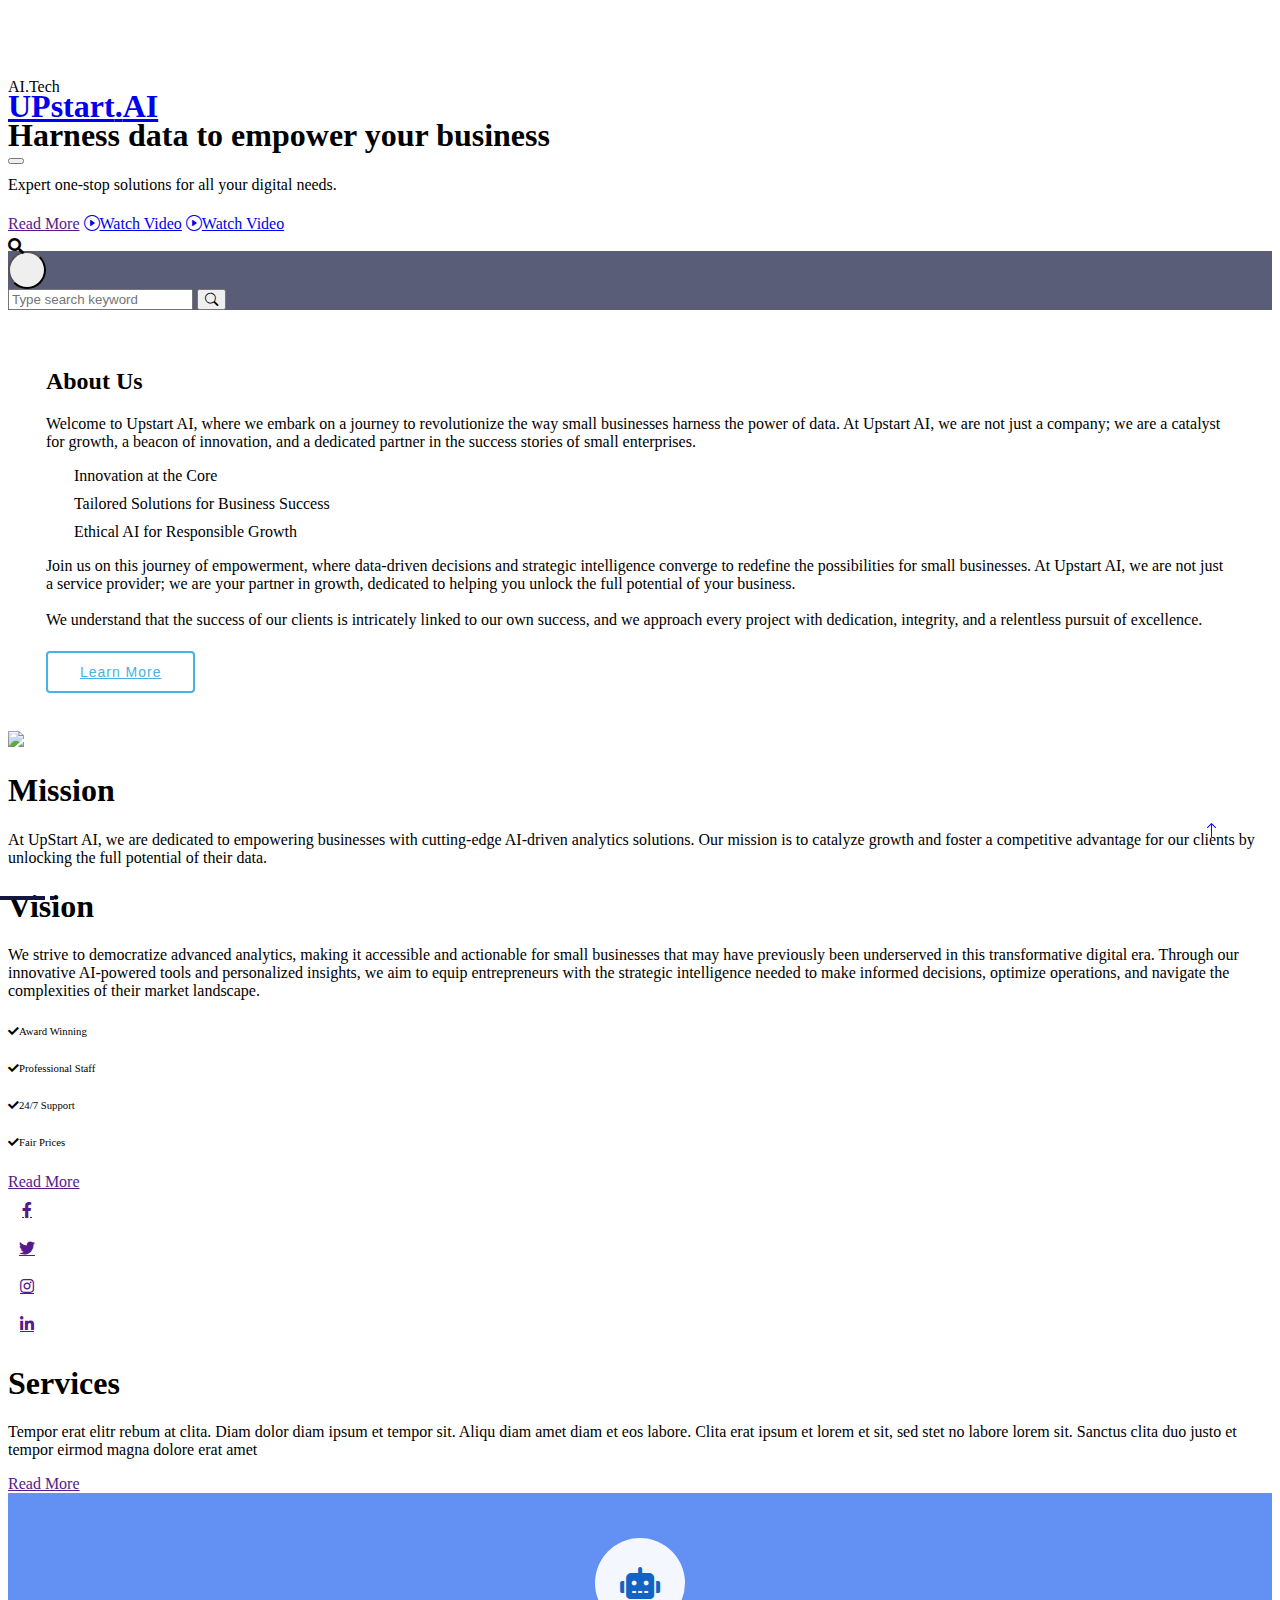
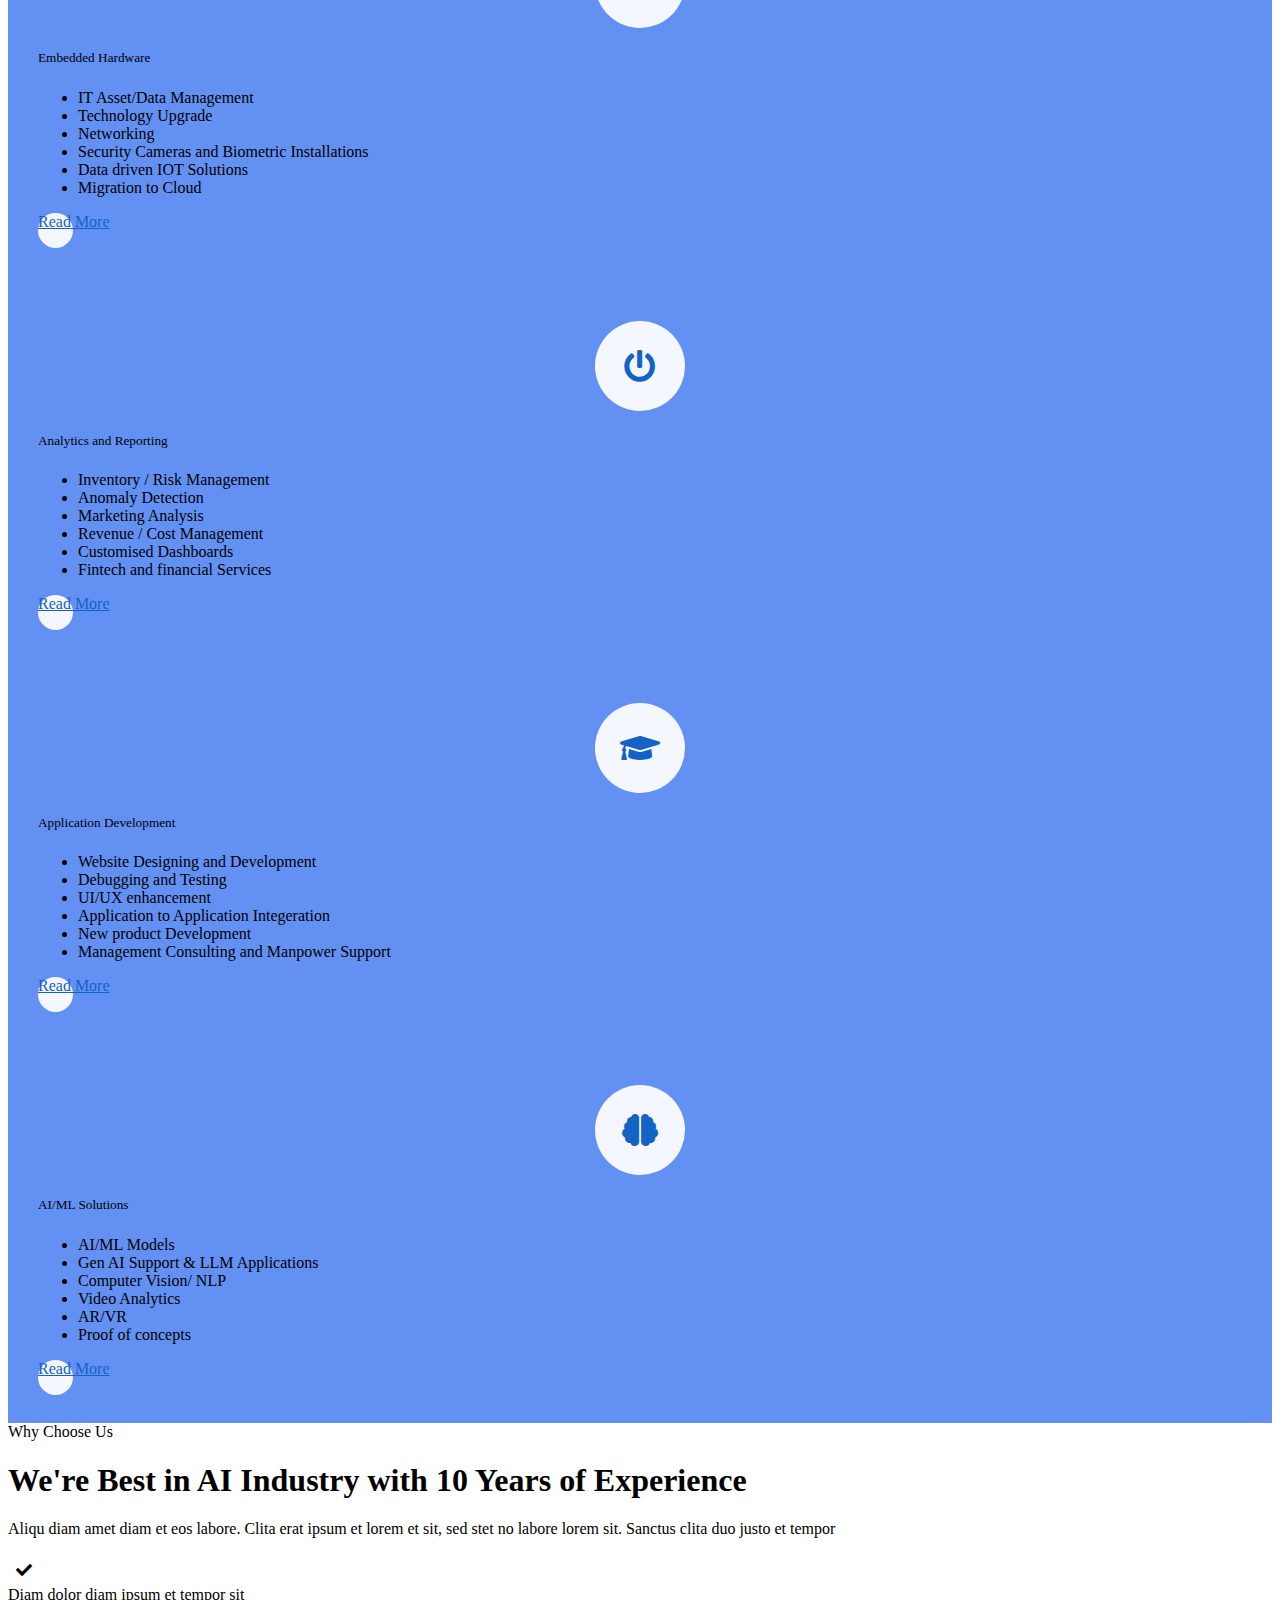
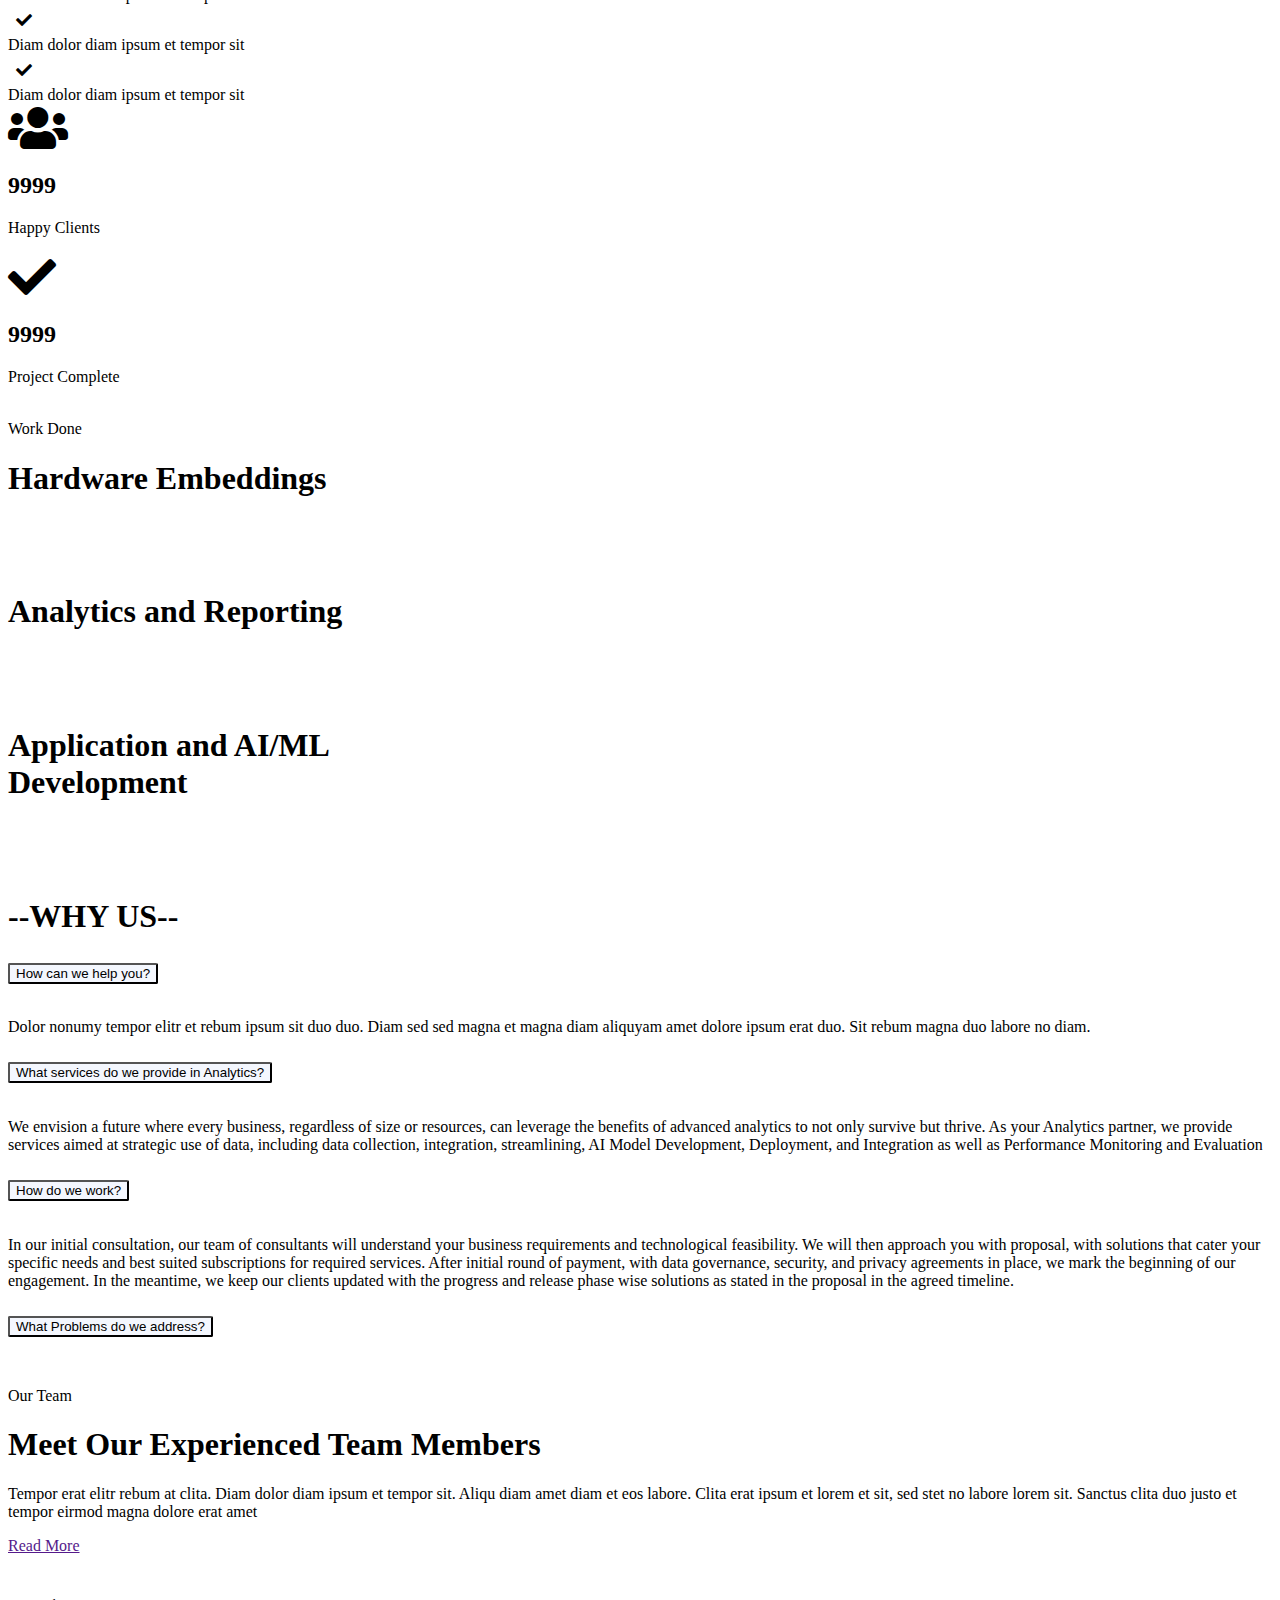
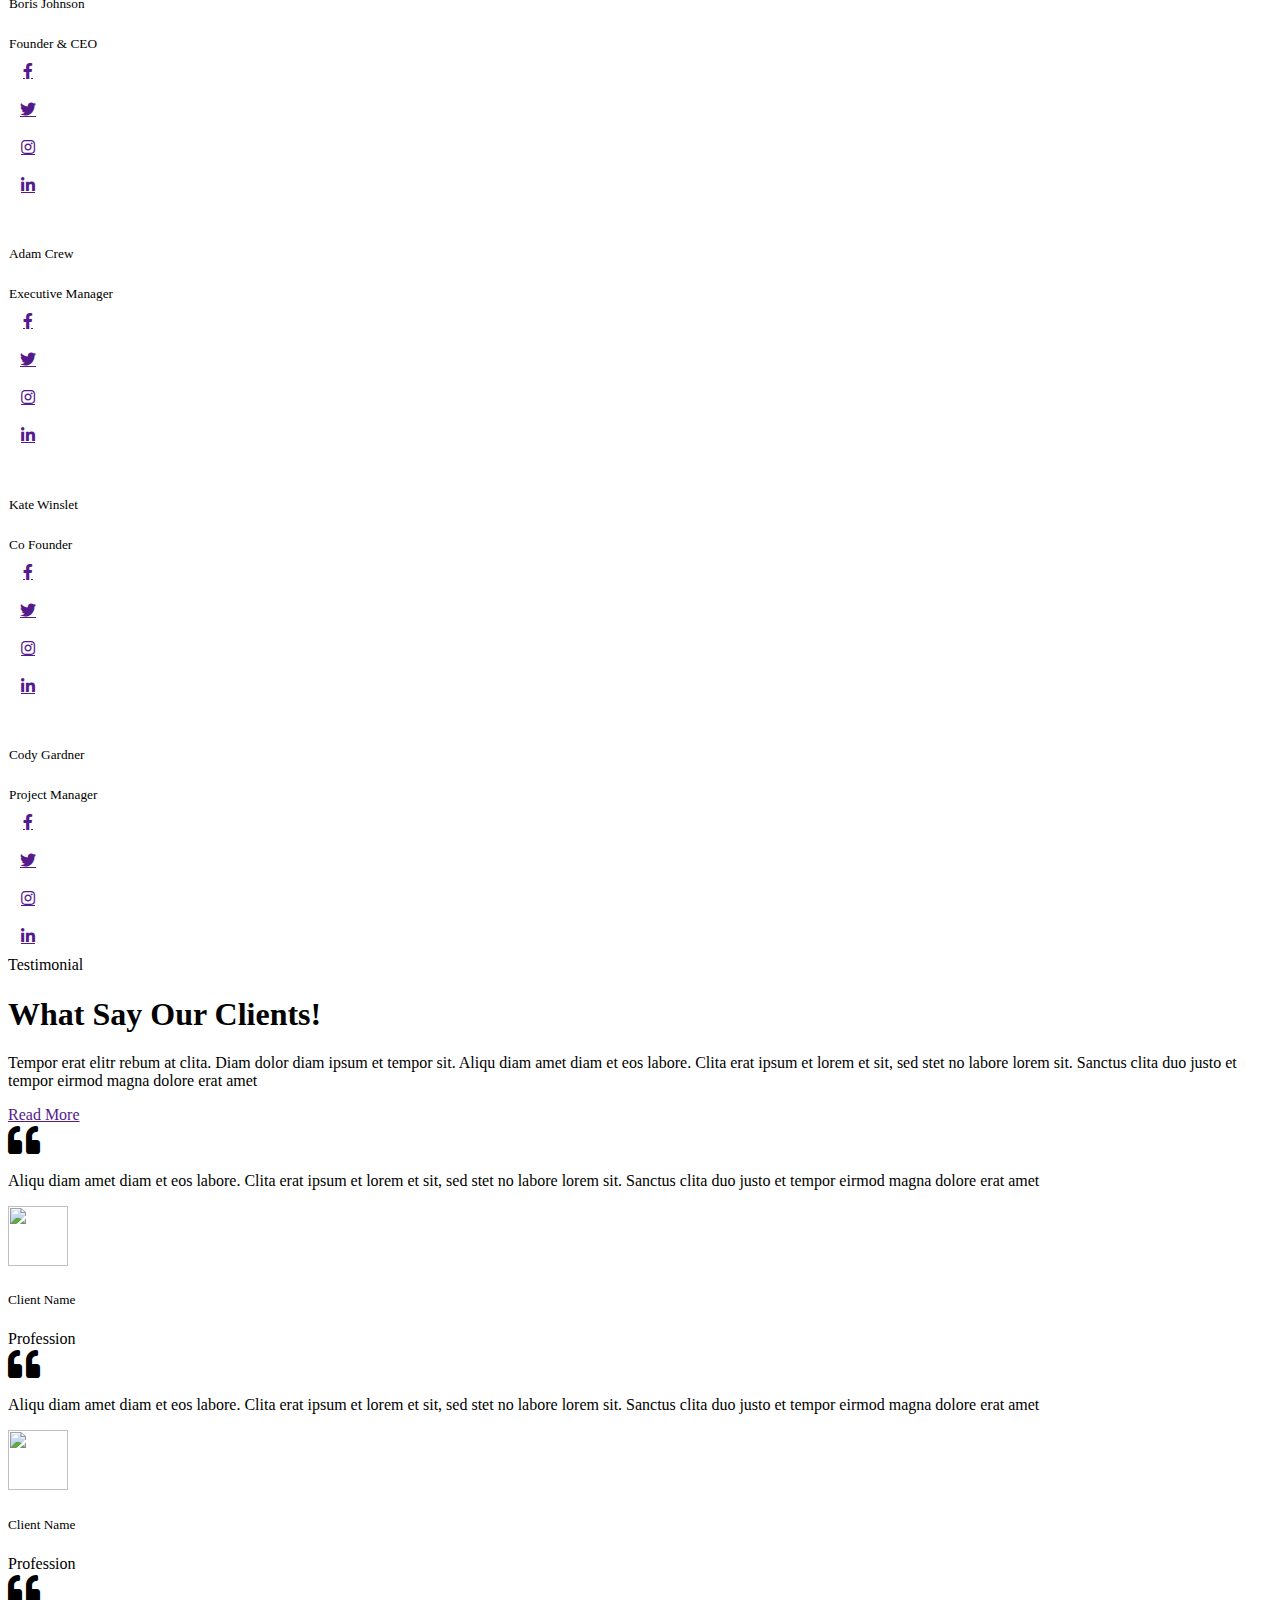
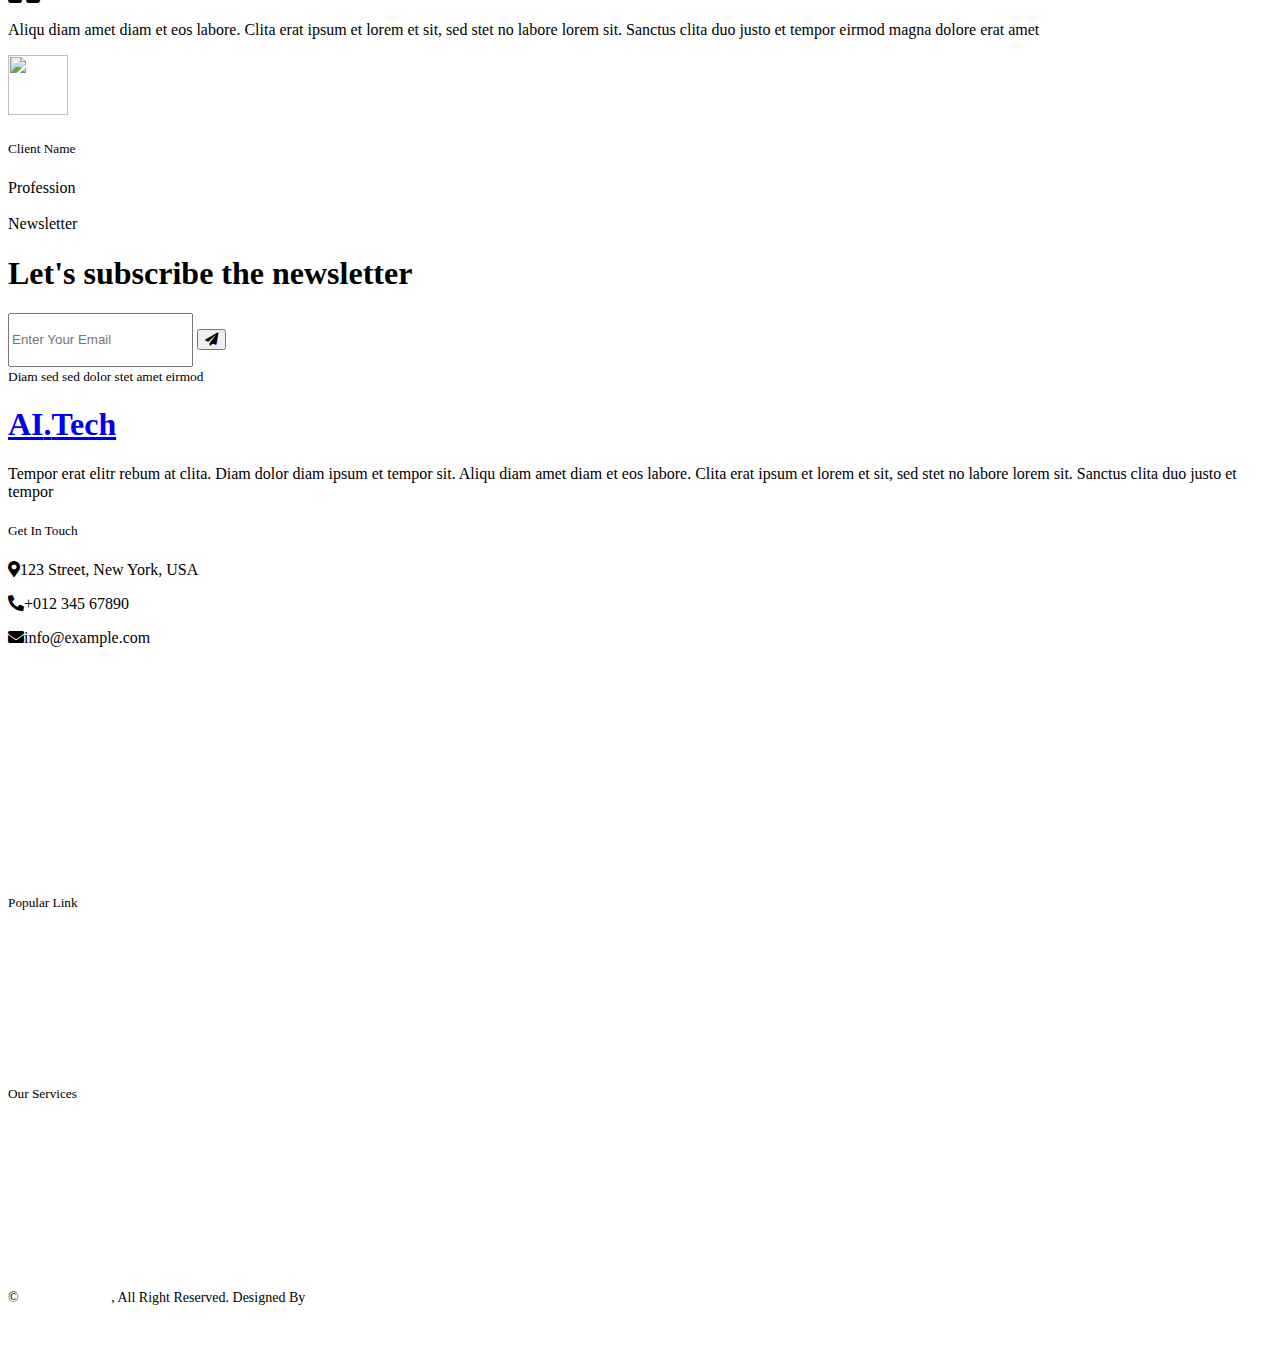
==== index.html @ a6dd32cf "Initial Commit" ====
<!DOCTYPE html>
<html lang="en">

<head>
    <meta charset="utf-8">
    <title>UPSART AI</title>
    <meta content="width=device-width, initial-scale=1.0" name="viewport">
    <meta content="" name="keywords">
    <meta content="" name="description">

    <!-- Favicon -->
    <link href="img/favicon.ico" rel="icon">

    <!-- Google Web Fonts -->
    <link rel="preconnect" href="https://fonts.googleapis.com">
    <link rel="preconnect" href="https://fonts.gstatic.com" crossorigin>
    <link href="https://fonts.googleapis.com/css2?family=Open+Sans:wght@400;600&family=Ubuntu:wght@500;700&display=swap"
        rel="stylesheet">

    <!-- Icon Font Stylesheet -->
    <link href="https://cdnjs.cloudflare.com/ajax/libs/font-awesome/5.10.0/css/all.min.css" rel="stylesheet">
    <link href="https://cdn.jsdelivr.net/npm/bootstrap-icons@1.4.1/font/bootstrap-icons.css" rel="stylesheet">

    <!-- Libraries Stylesheet -->
    <link href="lib/animate/animate.min.css" rel="stylesheet">
    <link href="lib/owlcarousel/assets/owl.carousel.min.css" rel="stylesheet">

    <!-- Customized Bootstrap Stylesheet -->
    <link href="css/bootstrap.min.css" rel="stylesheet">

    <!-- Template Stylesheet -->
    <link href="css/style.css" rel="stylesheet">
</head>

<body>
    <!-- Spinner Start -->
    <div id="spinner"
        class="show bg-white position-fixed translate-middle w-100 vh-100 top-50 start-50 d-flex align-items-center justify-content-center">
        <div class="spinner-grow text-primary" style="width: 3rem; height: 3rem;" role="status">
            <span class="sr-only">Loading...</span>
        </div>
    </div>
    <!-- Spinner End -->


    <!-- Navbar Start -->
    <div class="container-fluid sticky-top">
        <div class="container">
            <nav class="navbar navbar-expand-lg navbar-dark p-0">
                <a href="index.html" class="navbar-brand">
                    <h1 class="text-white">UPstart<span class="text-dark">.</span>AI</h1>
                </a>
                <button type="button" class="navbar-toggler ms-auto me-0" data-bs-toggle="collapse"
                    data-bs-target="#navbarCollapse">
                    <span class="navbar-toggler-icon"></span>
                </button>
                <div class="collapse navbar-collapse" id="navbarCollapse">
                    <div class="navbar-nav ms-auto">
                        <a href="index.html" class="nav-item nav-link active">Home</a>
                        <a href="about.html" class="nav-item nav-link">About</a>
                        <a href="service.html" class="nav-item nav-link">Services</a>
                        <a href="project.html" class="nav-item nav-link">Projects</a>
                        <div class="nav-item dropdown">
                            <a href="#" class="nav-link dropdown-toggle" data-bs-toggle="dropdown">Pages</a>
                            <div class="dropdown-menu bg-light mt-2">
                                <a href="feature.html" class="dropdown-item">Features</a>
                                <a href="team.html" class="dropdown-item">Our Team</a>
                                <a href="faq.html" class="dropdown-item">FAQs</a>
                                <a href="testimonial.html" class="dropdown-item">Testimonial</a>
                                <a href="404.html" class="dropdown-item">404 Page</a>
                            </div>
                        </div>
                        <a href="contact.html" class="nav-item nav-link">Contact</a>
                    </div>
                    <butaton type="button" class="btn text-white p-0 d-none d-lg-block" data-bs-toggle="modal"
                        data-bs-target="#searchModal"><i class="fa fa-search"></i></butaton>
                </div>
            </nav>
        </div>
    </div>
    <!-- Navbar End -->


    <!-- Hero Start -->
    <div class="container-fluid pt-5 bg-primary hero-header mb-5">
        <div class="container pt-5">
            <div class="row g-5 pt-5">
                <div class="col-lg-6 align-self-center text-center text-lg-start mb-lg-5">
                    <div class="btn btn-sm border rounded-pill text-white px-3 mb-3 animated slideInRight">AI.Tech</div>
                    <h1 class="display-4 text-white mb-4 animated slideInRight">Harness data to empower your business</h1>
                    <h4 class="text-white mb-4 animated slideInRight">Expert one-stop solutions for all your digital needs.</h4>
                    <a href="" class="btn btn-light py-sm-3 px-sm-5 rounded-pill me-3 animated slideInRight">Read More</a>
                    <a href="https://www.youtube.com/watch?v=62nlbewRJZ0&ab_channel=ezze" class="glightbox btn-watch-video"><i class="bi bi-play-circle"></i><span>Watch Video</span></a>
                    <a href="https://www.youtube.com/watch?v=62nlbewRJZ0&ab_channel=ezze" class="btn btn-outline-light py-sm-3 px-sm-5 rounded-pill animated slideInRight"><i class="bi bi-play-circle"></i><span>Watch Video</span></a>
                </div>
                <div class="col-lg-6 align-self-end text-center text-lg-end">
                    <img class="img-fluid" src="img/hero-img.png" alt="">
                </div>
            </div>
        </div>
    </div>
    <!-- Hero End -->


    <!-- Full Screen Search Start -->
    <div class="modal fade" id="searchModal" tabindex="-1">
        <div class="modal-dialog modal-fullscreen">
            <div class="modal-content" style="background: rgba(20, 24, 62, 0.7);">
                <div class="modal-header border-0">
                    <button type="button" class="btn btn-square bg-white btn-close" data-bs-dismiss="modal"
                        aria-label="Close"></button>
                </div>
                <div class="modal-body d-flex align-items-center justify-content-center">
                    <div class="input-group" style="max-width: 600px;">
                        <input type="text" class="form-control bg-transparent border-light p-3"
                            placeholder="Type search keyword">
                        <button class="btn btn-light px-4"><i class="bi bi-search"></i></button>
                    </div>
                </div>
            </div>
        </div>
    </div>
    <!-- Full Screen Search End -->

    <!--About copied from upstart-->
    <section id="about" class="about">
        <div class="container" data-aos="fade-up">
  
          <div class="section-title">
            <h2>About Us</h2>
          </div>
  
          <div class="row content">
            <div class="col-lg-6">
              <p>
                Welcome to Upstart AI, where we embark on a journey to revolutionize the way small businesses harness the power of data.
                At Upstart AI, we are not just a company; we are a catalyst for growth, a beacon of innovation, and a dedicated partner in the success stories of small enterprises.
              <br>
            </p>
              <ul>
                <li><i class="ri-check-double-line"></i> Innovation at the Core</li>
                <li><i class="ri-check-double-line"></i> Tailored Solutions for Business Success</li>
                <li><i class="ri-check-double-line"></i> Ethical AI for Responsible Growth</li>
              </ul>
            </div>
            <div class="col-lg-6 pt-4 pt-lg-0">
              <p>
                Join us on this journey of empowerment, where data-driven decisions and strategic intelligence converge to redefine the possibilities for small businesses. 
                At Upstart AI, we are not just a service provider; we are your partner in growth, dedicated to helping you unlock the full potential of your business.
              <br><br>
              We understand that the success of our clients is intricately linked to our own success, and we approach every project with dedication, integrity, and a relentless pursuit of excellence.
              </p>
              <a href="#" class="btn-learn-more">Learn More</a>
            </div>
          </div>
  
        </div>
      </section><!-- End About Us Section -->


    <!--About-->
    <div class="container-fluid py-5">
        <div class="container">
            <div class="row g-5 align-items-center">
                <div class="col-lg-6 wow fadeIn" data-wow-delay="0.1s">
                    <div class="about-img">
                        <img class="img-fluid" src="img/about-img.jpg">
                    </div>
                </div>
                <div class="col-lg-6 wow fadeIn" data-wow-delay="0.5s">
                    <h1 class="mb-4">Mission</h1>
                    <p class="mb-4">At UpStart AI, we are dedicated to empowering businesses with cutting-edge AI-driven analytics
                        solutions. Our mission is to catalyze growth and foster a competitive advantage for our clients by
                        unlocking the full potential of their data.
                        </p>
                        <h1 class="mb-4">Vision</h1>
                        <p class="mb-4">We strive to democratize advanced analytics, making it accessible and actionable for small businesses 
                            that may have previously been underserved in this transformative digital era. Through our innovative AI-powered tools and personalized insights,
                             we aim to equip entrepreneurs with the strategic intelligence needed to make informed decisions, optimize operations, and navigate the complexities of their market landscape.
                            </p>
                    <div class="row g-3">
                        <div class="col-sm-6">
                            <h6 class="mb-3"><i class="fa fa-check text-primary me-2"></i>Award Winning</h6>
                            <h6 class="mb-0"><i class="fa fa-check text-primary me-2"></i>Professional Staff</h6>
                        </div>
                        <div class="col-sm-6">
                            <h6 class="mb-3"><i class="fa fa-check text-primary me-2"></i>24/7 Support</h6>
                            <h6 class="mb-0"><i class="fa fa-check text-primary me-2"></i>Fair Prices</h6>
                        </div>
                    </div>
                    <div class="d-flex align-items-center mt-4">
                        <a class="btn btn-primary rounded-pill px-4 me-3" href="">Read More</a>
                        <a class="btn btn-outline-primary btn-square me-3" href=""><i class="fab fa-facebook-f"></i></a>
                        <a class="btn btn-outline-primary btn-square me-3" href=""><i class="fab fa-twitter"></i></a>
                        <a class="btn btn-outline-primary btn-square me-3" href=""><i class="fab fa-instagram"></i></a>
                        <a class="btn btn-outline-primary btn-square" href=""><i class="fab fa-linkedin-in"></i></a>
                    </div>
                </div>
            </div>
        </div>
    </div>


    <!-- Service Start -->
    <div class="container-fluid bg-light mt-5 py-5">
        <div class="container py-5">
            <div class="row g-5 align-items-center">
                <div class="col-lg-5 wow fadeIn" data-wow-delay="0.1s">
                    <h1 class="mb-4">Services</h1>
                    <p class="mb-4">Tempor erat elitr rebum at clita. Diam dolor diam ipsum et tempor sit. Aliqu diam
                        amet diam et eos labore. Clita erat ipsum et lorem et sit, sed stet no labore lorem sit. Sanctus
                        clita duo justo et tempor eirmod magna dolore erat amet</p>
                    <a class="btn btn-primary rounded-pill px-4" href="">Read More</a>
                </div>
                <div class="col-lg-7">
                    <div class="row g-4">
                        <div class="col-md-6">
                            <div class="row g-4">
                                <div class="col-12 wow fadeIn" data-wow-delay="0.1s">
                                    <div class="service-item d-flex flex-column justify-content-center text-center rounded">
                                        <div class="service-icon btn-square">
                                            <i class="fa fa-robot fa-2x"></i>
                                        </div>
                                        <h5 class="mb-3">Embedded Hardware</h5>
                                        <ul class="ri-check-double-line">
                                            <li> IT Asset/Data Management</li>
                                            <li> Technology Upgrade</li>
                                            <li> Networking</li>
                                            <li> Security Cameras and Biometric Installations</li>
                                            <li> Data driven IOT Solutions</li>
                                            <li> Migration to Cloud </li>
                                          </ul>
                                        <a class="btn px-3 mt-auto mx-auto" href="">Read More</a>
                                    </div>
                                </div>
                                <div class="col-12 wow fadeIn" data-wow-delay="0.5s">
                                    <div class="service-item d-flex flex-column justify-content-center text-center rounded">
                                        <div class="service-icon btn-square">
                                            <i class="fa fa-power-off fa-2x"></i>
                                        </div>
                                        <h5 class="mb-3">Analytics and Reporting</h5>
                                        <ul class="ri-check-double-line">
                                            <li> Inventory / Risk Management</li>
                                            <li> Anomaly Detection</li>
                                            <li> Marketing Analysis</li>
                                            <li> Revenue / Cost Management</li>
                                            <li> Customised Dashboards</li>
                                            <li> Fintech and financial Services </li>
                                          </ul>
                                        <a class="btn px-3 mt-auto mx-auto" href="">Read More</a>
                                    </div>
                                </div>
                            </div>
                        </div>
                        <div class="col-md-6 pt-md-4">
                            <div class="row g-4">
                                <div class="col-12 wow fadeIn" data-wow-delay="0.3s">
                                    <div class="service-item d-flex flex-column justify-content-center text-center rounded">
                                        <div class="service-icon btn-square">
                                            <i class="fa fa-graduation-cap fa-2x"></i>
                                        </div>
                                        <h5 class="mb-3">Application Development</h5>
                                        <ul class="ri-check-double-line">
                                            <li> Website Designing and Development </li>
                                            <li> Debugging and Testing</li>
                                            <li> UI/UX enhancement</li>
                                            <li> Application to Application Integeration</li>
                                            <li> New product Development </li>
                                            <li> Management Consulting and Manpower Support  </li>
                                          </ul>
                                        <a class="btn px-3 mt-auto mx-auto" href="">Read More</a>
                                    </div>
                                </div>
                                <div class="col-12 wow fadeIn" data-wow-delay="0.7s">
                                    <div class="service-item d-flex flex-column justify-content-center text-center rounded">
                                        <div class="service-icon btn-square">
                                            <i class="fa fa-brain fa-2x"></i>
                                        </div>
                                        <h5 class="mb-3">AI/ML Solutions</h5>
                                        <ul class="ri-check-double-line">
                                            <li> AI/ML Models </li>
                                            <li> Gen AI Support & LLM Applications</li>
                                            <li> Computer Vision/ NLP </li>
                                            <li> Video Analytics</li>
                                            <li> AR/VR </li>
                                            <li> Proof of concepts</li>
                                          </ul>
                                        <a class="btn px-3 mt-auto mx-auto" href="">Read More</a>
                                    </div>
                                </div>
                            </div>
                        </div>
                    </div>
                </div>
            </div>
        </div>
    </div>
    <!-- Service End -->


    <!-- Feature Start -->
    <div class="container-fluid bg-primary feature pt-5">
        <div class="container pt-5">
            <div class="row g-5">
                <div class="col-lg-6 align-self-center mb-md-5 pb-md-5 wow fadeIn" data-wow-delay="0.3s">
                    <div class="btn btn-sm border rounded-pill text-white px-3 mb-3">Why Choose Us</div>
                    <h1 class="text-white mb-4">We're Best in AI Industry with 10 Years of Experience</h1>
                    <p class="text-light mb-4">Aliqu diam amet diam et eos labore. Clita erat ipsum et lorem et sit, sed
                        stet no labore lorem sit. Sanctus clita duo justo et tempor</p>
                    <div class="d-flex align-items-center text-white mb-3">
                        <div class="btn-sm-square bg-white text-primary rounded-circle me-3">
                            <i class="fa fa-check"></i>
                        </div>
                        <span>Diam dolor diam ipsum et tempor sit</span>
                    </div>
                    <div class="d-flex align-items-center text-white mb-3">
                        <div class="btn-sm-square bg-white text-primary rounded-circle me-3">
                            <i class="fa fa-check"></i>
                        </div>
                        <span>Diam dolor diam ipsum et tempor sit</span>
                    </div>
                    <div class="d-flex align-items-center text-white mb-3">
                        <div class="btn-sm-square bg-white text-primary rounded-circle me-3">
                            <i class="fa fa-check"></i>
                        </div>
                        <span>Diam dolor diam ipsum et tempor sit</span>
                    </div>
                    <div class="row g-4 pt-3">
                        <div class="col-sm-6">
                            <div class="d-flex rounded p-3" style="background: rgba(256, 256, 256, 0.1);">
                                <i class="fa fa-users fa-3x text-white"></i>
                                <div class="ms-3">
                                    <h2 class="text-white mb-0" data-toggle="counter-up">9999</h2>
                                    <p class="text-white mb-0">Happy Clients</p>
                                </div>
                            </div>
                        </div>
                        <div class="col-sm-6">
                            <div class="d-flex rounded p-3" style="background: rgba(256, 256, 256, 0.1);">
                                <i class="fa fa-check fa-3x text-white"></i>
                                <div class="ms-3">
                                    <h2 class="text-white mb-0" data-toggle="counter-up">9999</h2>
                                    <p class="text-white mb-0">Project Complete</p>
                                </div>
                            </div>
                        </div>
                    </div>
                </div>
                <div class="col-lg-6 align-self-end text-center text-md-end wow fadeIn" data-wow-delay="0.5s">
                    <img class="img-fluid" src="img/feature.png" alt="">
                </div>
            </div>
        </div>
    </div>
    <!-- Feature End -->


    <!-- Case Start -->
    <div class="container-fluid bg-light py-5">
        <div class="container py-5">
            <div class="mx-auto text-center wow fadeIn" data-wow-delay="0.1s" style="max-width: 500px;">
                <div class="btn btn-sm border rounded-pill text-primary px-3 mb-3">Work Done </div>
                <h1 class="mb-4">Hardware Embeddings </h1>
            </div>
            <div class="row g-4">
                <div class="col-lg-4 wow fadeIn" data-wow-delay="0.3s">
                    <div class="case-item position-relative overflow-hidden rounded mb-2">
                        <img class="img-fluid" src="https://www.techcube.co.uk/wp-content/uploads/2017/09/cctv-camera.jpg" alt="">
                    </div>
                </div>
                <div class="col-lg-4 wow fadeIn" data-wow-delay="0.5s">
                    <div class="case-item position-relative overflow-hidden rounded mb-2">
                        <img class="img-fluid" src="https://rukminim2.flixcart.com/image/850/1000/kjhgzgw0-0/biometric-device/n/e/m/biometric-time-attendance-machine-with-wi-fi-tcp-ip-z200bw-wi-fi-original-imafzftsvgw4g73a.jpeg?q=90&crop=false" alt="">
                    </div>
                </div>
                <div class="col-lg-4 wow fadeIn" data-wow-delay="0.7s">
                    <div class="case-item position-relative overflow-hidden rounded mb-2">
                        <img class="img-fluid" src="https://www.shutterstock.com/image-photo/professional-cctv-technician-working-600nw-295652027.jpg" alt="">
                    </div>
                </div>
                <div class="mx-auto text-center wow fadeIn" data-wow-delay="0.1s" style="max-width: 500px;">
                <h1 class="mb-4">Analytics and Reporting</h1>
            </div>
            <div class="row g-4">
                <div class="col-lg-4 wow fadeIn" data-wow-delay="0.3s">
                    <div class="case-item position-relative overflow-hidden rounded mb-2">
                        <img class="img-fluid" src="https://www.geckoboard.com/uploads/sales-dashboard-example.png" alt="">
                    </div>
                </div>
                <div class="col-lg-4 wow fadeIn" data-wow-delay="0.5s">
                    <div class="case-item position-relative overflow-hidden rounded mb-2">
                        <img class="img-fluid" src="https://img.freepik.com/free-vector/user-panel-template-infographic-dashboard_23-2148378206.jpg" alt="">
                    </div>
                </div>
                <div class="col-lg-4 wow fadeIn" data-wow-delay="0.7s">
                    <div class="case-item position-relative overflow-hidden rounded mb-2">
                        <img class="img-fluid" src="https://media.istockphoto.com/id/1315918172/vector/dashboard-ui-ux-kit-great-design-for-any-site-purposes-business-infographic-template-vector.jpg?s=612x612&w=0&k=20&c=mjC2rjp5dM-s-AdfQWcNMUciGTRSQgeFjlbxFk9b2L4=" alt="">
                    </div>
                </div>
            <!-- ------------------------------------------------------------------------- -->
            <div class="mx-auto text-center wow fadeIn" data-wow-delay="0.1s" style="max-width: 500px;">
                <h1 class="mb-4">Application and AI/ML Development</h1>
            </div>
            <div class="row g-4">
                <div class="col-lg-4 wow fadeIn" data-wow-delay="0.3s">
                    <div class="case-item position-relative overflow-hidden rounded mb-2">
                        <img class="img-fluid" src="https://www.geckoboard.com/uploads/sales-dashboard-example.png" alt="">
                    </div>
                </div>
                <div class="col-lg-4 wow fadeIn" data-wow-delay="0.5s">
                    <div class="case-item position-relative overflow-hidden rounded mb-2">
                        <img class="img-fluid" src="https://img.freepik.com/free-vector/user-panel-template-infographic-dashboard_23-2148378206.jpg" alt="">
                    </div>
                </div>
                <div class="col-lg-4 wow fadeIn" data-wow-delay="0.7s">
                    <div class="case-item position-relative overflow-hidden rounded mb-2">
                        <img class="img-fluid" src="https://media.istockphoto.com/id/1315918172/vector/dashboard-ui-ux-kit-great-design-for-any-site-purposes-business-infographic-template-vector.jpg?s=612x612&w=0&k=20&c=mjC2rjp5dM-s-AdfQWcNMUciGTRSQgeFjlbxFk9b2L4=" alt="">
                    </div>
                </div>
            <!-- ---------------------------------------------------------------------- -->
            </div>
            </div>
            </div>
            </div>
        </div>
    </div>
    <!-- Case End -->




    <!-- FAQs Start -->
    <div class="container-fluid py-5">
        <div class="container py-5">
            <div class="mx-auto text-center wow fadeIn" data-wow-delay="0.1s" style="max-width: 500px;">
                <h1 class="mb-4">--WHY US--</h1>
                <p></p>
            </div>
            <div class="row">
                <div class="col-lg-6">
                    <div class="accordion" id="accordionFAQ1">
                        <div class="accordion-item wow fadeIn" data-wow-delay="0.1s">
                            <h2 class="accordion-header" id="headingOne">
                                <button class="accordion-button collapsed" type="button" data-bs-toggle="collapse"
                                    data-bs-target="#collapseOne" aria-expanded="false" aria-controls="collapseOne">
                                    How can we help you?
                                </button>
                            </h2>
                            <div id="collapseOne" class="accordion-collapse collapse" aria-labelledby="headingOne"
                                data-bs-parent="#accordionFAQ1">
                                <div class="accordion-body">
                                    Dolor nonumy tempor elitr et rebum ipsum sit duo duo. Diam sed sed magna et magna diam aliquyam amet dolore ipsum erat duo. Sit rebum magna duo labore no diam.
                                </div>
                            </div>
                        </div>
                        <div class="accordion-item wow fadeIn" data-wow-delay="0.2s">
                            <h2 class="accordion-header" id="headingTwo">
                                <button class="accordion-button collapsed" type="button" data-bs-toggle="collapse"
                                    data-bs-target="#collapseTwo" aria-expanded="false" aria-controls="collapseTwo">
                                    What services do we provide in Analytics?
                                </button>
                            </h2>
                            <div id="collapseTwo" class="accordion-collapse collapse" aria-labelledby="headingTwo"
                                data-bs-parent="#accordionFAQ1">
                                <div class="accordion-body">
                                    We envision a future where every business, regardless of size or resources, can leverage the benefits of advanced analytics to not only survive but thrive. As your Analytics partner, we provide services aimed at strategic use of data, including data collection, integration, streamlining, 
                                    AI Model Development, Deployment, and Integration as well as Performance Monitoring and Evaluation
                                </div>
                            </div>
                        </div>
                    </div>
                </div>
                <div class="col-lg-6">
                    <div class="accordion" id="accordionFAQ2">
                        <div class="accordion-item wow fadeIn" data-wow-delay="0.5s">
                            <h2 class="accordion-header" id="headingFive">
                                <button class="accordion-button collapsed" type="button" data-bs-toggle="collapse"
                                    data-bs-target="#collapseFive" aria-expanded="false" aria-controls="collapseFive">
                                    How do we work?
                                </button>
                            </h2>
                            <div id="collapseFive" class="accordion-collapse collapse" aria-labelledby="headingFive"
                                data-bs-parent="#accordionFAQ2">
                                <div class="accordion-body">
                                    In our initial consultation, our team of consultants will understand your business requirements and technological feasibility. We will then approach you with proposal, with solutions that cater your specific needs and best suited subscriptions for required services. After initial round of payment, with data governance, security, and privacy agreements in place, we mark the beginning of our engagement. In the meantime, we keep our clients updated with the progress and release phase wise solutions as stated in the proposal in the agreed timeline.  
                                </div>
                            </div>
                        </div>
                        
                        <div class="accordion-item wow fadeIn" data-wow-delay="0.8s">
                            <h2 class="accordion-header" id="headingEight">
                                <button class="accordion-button collapsed" type="button" data-bs-toggle="collapse"
                                    data-bs-target="#collapseEight" aria-expanded="false" aria-controls="collapseEight">
                                    What Problems do we address?
                                </button>
                            </h2>
                            <div id="collapseEight" class="accordion-collapse collapse" aria-labelledby="headingEight"
                                data-bs-parent="#accordionFAQ2">
                                <div class="accordion-body">
                                  
                                </div>
                            </div>
                        </div>
                    </div>
                </div>
            </div>
        </div>
    </div>
    <!-- FAQs Start -->


    <!-- Team Start -->
    <div class="container-fluid bg-light py-5">
        <div class="container py-5">
            <div class="row g-5 align-items-center">
                <div class="col-lg-5 wow fadeIn" data-wow-delay="0.1s">
                    <div class="btn btn-sm border rounded-pill text-primary px-3 mb-3">Our Team</div>
                    <h1 class="mb-4">Meet Our Experienced Team Members</h1>
                    <p class="mb-4">Tempor erat elitr rebum at clita. Diam dolor diam ipsum et tempor sit. Aliqu diam
                        amet diam et eos labore. Clita erat ipsum et lorem et sit, sed stet no labore lorem sit. Sanctus
                        clita duo justo et tempor eirmod magna dolore erat amet</p>
                    <a class="btn btn-primary rounded-pill px-4" href="">Read More</a>
                </div>
                <div class="col-lg-7">
                    <div class="row g-4">
                        <div class="col-md-6">
                            <div class="row g-4">
                                <div class="col-12 wow fadeIn" data-wow-delay="0.1s">
                                    <div class="team-item bg-white text-center rounded p-4 pt-0">
                                        <img class="img-fluid rounded-circle p-4" src="img/team-1.jpg" alt="">
                                        <h5 class="mb-0">Boris Johnson</h5>
                                        <small>Founder & CEO</small>
                                        <div class="d-flex justify-content-center mt-3">
                                            <a class="btn btn-square btn-primary m-1" href=""><i
                                                    class="fab fa-facebook-f"></i></a>
                                            <a class="btn btn-square btn-primary m-1" href=""><i
                                                    class="fab fa-twitter"></i></a>
                                            <a class="btn btn-square btn-primary m-1" href=""><i
                                                    class="fab fa-instagram"></i></a>
                                            <a class="btn btn-square btn-primary m-1" href=""><i
                                                    class="fab fa-linkedin-in"></i></a>
                                        </div>
                                    </div>
                                </div>
                                <div class="col-12 wow fadeIn" data-wow-delay="0.5s">
                                    <div class="team-item bg-white text-center rounded p-4 pt-0">
                                        <img class="img-fluid rounded-circle p-4" src="img/team-2.jpg" alt="">
                                        <h5 class="mb-0">Adam Crew</h5>
                                        <small>Executive Manager</small>
                                        <div class="d-flex justify-content-center mt-3">
                                            <a class="btn btn-square btn-primary m-1" href=""><i
                                                    class="fab fa-facebook-f"></i></a>
                                            <a class="btn btn-square btn-primary m-1" href=""><i
                                                    class="fab fa-twitter"></i></a>
                                            <a class="btn btn-square btn-primary m-1" href=""><i
                                                    class="fab fa-instagram"></i></a>
                                            <a class="btn btn-square btn-primary m-1" href=""><i
                                                    class="fab fa-linkedin-in"></i></a>
                                        </div>
                                    </div>
                                </div>
                            </div>
                        </div>
                        <div class="col-md-6 pt-md-4">
                            <div class="row g-4">
                                <div class="col-12 wow fadeIn" data-wow-delay="0.3s">
                                    <div class="team-item bg-white text-center rounded p-4 pt-0">
                                        <img class="img-fluid rounded-circle p-4" src="img/team-3.jpg" alt="">
                                        <h5 class="mb-0">Kate Winslet</h5>
                                        <small>Co Founder</small>
                                        <div class="d-flex justify-content-center mt-3">
                                            <a class="btn btn-square btn-primary m-1" href=""><i
                                                    class="fab fa-facebook-f"></i></a>
                                            <a class="btn btn-square btn-primary m-1" href=""><i
                                                    class="fab fa-twitter"></i></a>
                                            <a class="btn btn-square btn-primary m-1" href=""><i
                                                    class="fab fa-instagram"></i></a>
                                            <a class="btn btn-square btn-primary m-1" href=""><i
                                                    class="fab fa-linkedin-in"></i></a>
                                        </div>
                                    </div>
                                </div>
                                <div class="col-12 wow fadeIn" data-wow-delay="0.7s">
                                    <div class="team-item bg-white text-center rounded p-4 pt-0">
                                        <img class="img-fluid rounded-circle p-4" src="img/team-4.jpg" alt="">
                                        <h5 class="mb-0">Cody Gardner</h5>
                                        <small>Project Manager</small>
                                        <div class="d-flex justify-content-center mt-3">
                                            <a class="btn btn-square btn-primary m-1" href=""><i
                                                    class="fab fa-facebook-f"></i></a>
                                            <a class="btn btn-square btn-primary m-1" href=""><i
                                                    class="fab fa-twitter"></i></a>
                                            <a class="btn btn-square btn-primary m-1" href=""><i
                                                    class="fab fa-instagram"></i></a>
                                            <a class="btn btn-square btn-primary m-1" href=""><i
                                                    class="fab fa-linkedin-in"></i></a>
                                        </div>
                                    </div>
                                </div>
                            </div>
                        </div>
                    </div>
                </div>
            </div>
        </div>
    </div>
    <!-- Team End -->


    <!-- Testimonial Start -->
    <div class="container-xxl py-5">
        <div class="container py-5">
            <div class="row g-5">
                <div class="col-lg-5 wow fadeIn" data-wow-delay="0.1s">
                    <div class="btn btn-sm border rounded-pill text-primary px-3 mb-3">Testimonial</div>
                    <h1 class="mb-4">What Say Our Clients!</h1>
                    <p class="mb-4">Tempor erat elitr rebum at clita. Diam dolor diam ipsum et tempor sit. Aliqu diam
                        amet diam et eos labore. Clita erat ipsum et lorem et sit, sed stet no labore lorem sit. Sanctus
                        clita duo justo et tempor eirmod magna dolore erat amet</p>
                    <a class="btn btn-primary rounded-pill px-4" href="">Read More</a>
                </div>
                <div class="col-lg-7 wow fadeIn" data-wow-delay="0.5s">
                    <div class="owl-carousel testimonial-carousel border-start border-primary">
                        <div class="testimonial-item ps-5">
                            <i class="fa fa-quote-left fa-2x text-primary mb-3"></i>
                            <p class="fs-4">Aliqu diam amet diam et eos labore. Clita erat ipsum et lorem et sit, sed stet no labore lorem sit. Sanctus clita duo justo et tempor eirmod magna dolore erat amet</p>
                            <div class="d-flex align-items-center">
                                <img class="img-fluid flex-shrink-0 rounded-circle" src="img/testimonial-1.jpg"
                                    style="width: 60px; height: 60px;">
                                <div class="ps-3">
                                    <h5 class="mb-1">Client Name</h5>
                                    <span>Profession</span>
                                </div>
                            </div>
                        </div>
                        <div class="testimonial-item ps-5">
                            <i class="fa fa-quote-left fa-2x text-primary mb-3"></i>
                            <p class="fs-4">Aliqu diam amet diam et eos labore. Clita erat ipsum et lorem et sit, sed stet no labore lorem sit. Sanctus clita duo justo et tempor eirmod magna dolore erat amet</p>
                            <div class="d-flex align-items-center">
                                <img class="img-fluid flex-shrink-0 rounded-circle" src="img/testimonial-2.jpg"
                                    style="width: 60px; height: 60px;">
                                <div class="ps-3">
                                    <h5 class="mb-1">Client Name</h5>
                                    <span>Profession</span>
                                </div>
                            </div>
                        </div>
                        <div class="testimonial-item ps-5">
                            <i class="fa fa-quote-left fa-2x text-primary mb-3"></i>
                            <p class="fs-4">Aliqu diam amet diam et eos labore. Clita erat ipsum et lorem et sit, sed stet no labore lorem sit. Sanctus clita duo justo et tempor eirmod magna dolore erat amet</p>
                            <div class="d-flex align-items-center">
                                <img class="img-fluid flex-shrink-0 rounded-circle" src="img/testimonial-3.jpg"
                                    style="width: 60px; height: 60px;">
                                <div class="ps-3">
                                    <h5 class="mb-1">Client Name</h5>
                                    <span>Profession</span>
                                </div>
                            </div>
                        </div>
                    </div>
                </div>
            </div>
        </div>
    </div>
    <!-- Testimonial End -->


    <!-- Newsletter Start -->
    <div class="container-fluid bg-primary newsletter py-5">
        <div class="container">
            <div class="row g-5 align-items-center">
                <div class="col-md-5 ps-lg-0 pt-5 pt-md-0 text-start wow fadeIn" data-wow-delay="0.3s">
                    <img class="img-fluid" src="img/newsletter.png" alt="">
                </div>
                <div class="col-md-7 py-5 newsletter-text wow fadeIn" data-wow-delay="0.5s">
                    <div class="btn btn-sm border rounded-pill text-white px-3 mb-3">Newsletter</div>
                    <h1 class="text-white mb-4">Let's subscribe the newsletter</h1>
                    <div class="position-relative w-100 mt-3 mb-2">
                        <input class="form-control border-0 rounded-pill w-100 ps-4 pe-5" type="text"
                            placeholder="Enter Your Email" style="height: 48px;">
                        <button type="button" class="btn shadow-none position-absolute top-0 end-0 mt-1 me-2"><i
                                class="fa fa-paper-plane text-primary fs-4"></i></button>
                    </div>
                    <small class="text-white-50">Diam sed sed dolor stet amet eirmod</small>
                </div>
            </div>
        </div>
    </div>
    <!-- Newsletter End -->


    <!-- Footer Start -->
    <div class="container-fluid bg-dark text-white-50 footer pt-5">
        <div class="container py-5">
            <div class="row g-5">
                <div class="col-md-6 col-lg-3 wow fadeIn" data-wow-delay="0.1s">
                    <a href="index.html" class="d-inline-block mb-3">
                        <h1 class="text-white">AI<span class="text-primary">.</span>Tech</h1>
                    </a>
                    <p class="mb-0">Tempor erat elitr rebum at clita. Diam dolor diam ipsum et tempor sit. Aliqu diam
                        amet diam et eos labore. Clita erat ipsum et lorem et sit, sed stet no labore lorem sit. Sanctus
                        clita duo justo et tempor</p>
                </div>
                <div class="col-md-6 col-lg-3 wow fadeIn" data-wow-delay="0.3s">
                    <h5 class="text-white mb-4">Get In Touch</h5>
                    <p><i class="fa fa-map-marker-alt me-3"></i>123 Street, New York, USA</p>
                    <p><i class="fa fa-phone-alt me-3"></i>+012 345 67890</p>
                    <p><i class="fa fa-envelope me-3"></i>info@example.com</p>
                    <div class="d-flex pt-2">
                        <a class="btn btn-outline-light btn-social" href=""><i class="fab fa-twitter"></i></a>
                        <a class="btn btn-outline-light btn-social" href=""><i class="fab fa-facebook-f"></i></a>
                        <a class="btn btn-outline-light btn-social" href=""><i class="fab fa-youtube"></i></a>
                        <a class="btn btn-outline-light btn-social" href=""><i class="fab fa-instagram"></i></a>
                        <a class="btn btn-outline-light btn-social" href=""><i class="fab fa-linkedin-in"></i></a>
                    </div>
                </div>
                <div class="col-md-6 col-lg-3 wow fadeIn" data-wow-delay="0.5s">
                    <h5 class="text-white mb-4">Popular Link</h5>
                    <a class="btn btn-link" href="">About Us</a>
                    <a class="btn btn-link" href="">Contact Us</a>
                    <a class="btn btn-link" href="">Privacy Policy</a>
                    <a class="btn btn-link" href="">Terms & Condition</a>
                    <a class="btn btn-link" href="">Career</a>
                </div>
                <div class="col-md-6 col-lg-3 wow fadeIn" data-wow-delay="0.7s">
                    <h5 class="text-white mb-4">Our Services</h5>
                    <a class="btn btn-link" href="">Robotic Automation</a>
                    <a class="btn btn-link" href="">Machine learning</a>
                    <a class="btn btn-link" href="">Predictive Analysis</a>
                    <a class="btn btn-link" href="">Data Science</a>
                    <a class="btn btn-link" href="">Robot Technology</a>
                </div>
            </div>
        </div>
        <div class="container wow fadeIn" data-wow-delay="0.1s">
            <div class="copyright">
                <div class="row">
                    <div class="col-md-6 text-center text-md-start mb-3 mb-md-0">
                        &copy; <a class="border-bottom" href="#">Your Site Name</a>, All Right Reserved.

                        <!--/*** This template is free as long as you keep the footer author’s credit link/attribution link/backlink. If you'd like to use the template without the footer author’s credit link/attribution link/backlink, you can purchase the Credit Removal License from "https://htmlcodex.com/credit-removal". Thank you for your support. ***/-->
                        Designed By <a class="border-bottom" href="https://htmlcodex.com">HTML Codex</a>
                    </div>
                    <div class="col-md-6 text-center text-md-end">
                        <div class="footer-menu">
                            <a href="">Home</a>
                            <a href="">Cookies</a>
                            <a href="">Help</a>
                            <a href="">FAQs</a>
                        </div>
                    </div>
                </div>
            </div>
        </div>
    </div>
    <!-- Footer End -->


    <!-- Back to Top -->
    <a href="#" class="btn btn-lg btn-primary btn-lg-square back-to-top pt-2"><i class="bi bi-arrow-up"></i></a>


    <!-- JavaScript Libraries -->
    <script src="https://ajax.googleapis.com/ajax/libs/jquery/3.6.1/jquery.min.js"></script>
    <script src="https://cdn.jsdelivr.net/npm/bootstrap@5.0.0/dist/js/bootstrap.bundle.min.js"></script>
    <script src="lib/wow/wow.min.js"></script>
    <script src="lib/easing/easing.min.js"></script>
    <script src="lib/waypoints/waypoints.min.js"></script>
    <script src="lib/counterup/counterup.min.js"></script>
    <script src="lib/owlcarousel/owl.carousel.min.js"></script>

    <!-- Template Javascript -->
    <script src="js/main.js"></script>
</body>

</html>
---- css/style.css ----
/********** Template CSS **********/
:root {
    --primary: #1363C6;
    --secondary: #15ACE1;
    --light: #F4F7FE;
    --dark: #14183E;
}


/*** Spinner ***/
#spinner {
    opacity: 0;
    visibility: hidden;
    transition: opacity .5s ease-out, visibility 0s linear .5s;
    z-index: 99999;
}

#spinner.show {
    transition: opacity .5s ease-out, visibility 0s linear 0s;
    visibility: visible;
    opacity: 1;
}

.back-to-top {
    position: fixed;
    display: none;
    right: 45px;
    bottom: 45px;
    z-index: 99;
}


/*** Heading ***/
h1,
h2,
h3,
.fw-bold {
    font-weight: 700 !important;
}

h4,
h5,
h6,
.fw-medium {
    font-weight: 500 !important;
}


/*** Button ***/
.btn {
    font-weight: 500;
    transition: .5s;
}

.btn-square {
    width: 38px;
    height: 38px;
}

.btn-sm-square {
    width: 32px;
    height: 32px;
}

.btn-lg-square {
    width: 48px;
    height: 48px;
}

.btn-square,
.btn-sm-square,
.btn-lg-square {
    padding: 0;
    display: flex;
    align-items: center;
    justify-content: center;
    font-weight: normal;
    border-radius: 50px;
}


/*** Navbar ***/
.sticky-top {
    top: -150px;
    transition: .5s;
}

.navbar {
    padding: 11px 0 !important;
    height: 75px;
}

.navbar .navbar-nav .nav-link {
    margin-right: 35px;
    padding: 0;
    color: rgba(255, 255, 255, .7);
    outline: none;
}

.navbar .navbar-nav .nav-link:hover,
.navbar .navbar-nav .nav-link.active {
    color: rgba(255, 255, 255, 1);
}

.navbar .dropdown-toggle::after {
    border: none;
    content: "\f107";
    font-family: "Font Awesome 5 Free";
    font-weight: 900;
    vertical-align: middle;
    margin-left: 8px;
}

@media (max-width: 991.98px) {
    .navbar .navbar-nav {
        padding: 0 15px;
        background: var(--primary);
    }

    .navbar .navbar-nav .nav-link  {
        margin-right: 0;
        padding: 10px 0;
    }
}

@media (min-width: 992px) {
    .navbar .nav-item .dropdown-menu {
        display: block;
        border: none;
        margin-top: 0;
        top: 150%;
        opacity: 0;
        visibility: hidden;
        transition: .5s;
    }

    .navbar .nav-item:hover .dropdown-menu {
        top: 100%;
        visibility: visible;
        transition: .5s;
        opacity: 1;
    }
}


/*** Hero Header ***/
.hero-header {
    margin-top: -75px;
    background: url(../img/bg-hero.png) center center no-repeat;
    background-size: cover;
}

.hero-header .breadcrumb-item+.breadcrumb-item::before {
    color: var(--light);
}


/*** Section Title ***/
.section-title::before {
    position: absolute;
    content: "";
    width: 45px;
    height: 4px;
    bottom: 0;
    left: 0;
    background: var(--dark);
}

.section-title::after {
    position: absolute;
    content: "";
    width: 4px;
    height: 4px;
    bottom: 0;
    left: 50px;
    background: var(--dark);
}

.section-title.text-center::before {
    left: 50%;
    margin-left: -25px;
}

.section-title.text-center::after {
    left: 50%;
    margin-left: 25px;
}

.section-title h6::before,
.section-title h6::after {
    position: absolute;
    content: "";
    width: 10px;
    height: 10px;
    top: 2px;
    left: 0;
    background: rgba(33, 66, 177, .5);
}

.section-title h6::after {
    top: 5px;
    left: 3px;
}


/*** About ***/
.about-img {
    position: relative;
    overflow: hidden;
}

.about-img::after {
    position: absolute;
    content: "";
    width: 100%;
    height: 100%;
    top: 0;
    left: 0;
    background: url(../img/bg-about-img.png) top left no-repeat;
    background-size: contain;
}


/*** Service ***/
.service-item {
    position: relative;
    padding: 45px 30px;
    background: #6391f3;
    transition: .5s;
}

.service-item:hover {
    background: var(--primary);
}

.service-item .service-icon {
    margin: 0 auto 20px auto;
    width: 90px;
    height: 90px;
    color: var(--primary);
    background: var(--light);
    transition: .5s;
}

.service-item:hover .service-icon {
    background: #ffff;
    
}

.service-item h5,
.service-item p {
    transition: .5s;
}

.service-item:hover h5,
.service-item:hover ul li {
    color: #FFFFFF;
}

.service-item a.btn {
    position: relative;
    display: flex;
    color: var(--primary);
    transition: .5s;
    z-index: 1;
}

.service-item:hover a.btn {
    color: var(--primary);
}

.service-item a.btn::before {
    position: absolute;
    content: "";
    width: 35px;
    height: 35px;
    top: 0;
    left: 0;
    border-radius: 35px;
    background: var(--light);
    transition: .5s;
    z-index: -1;
}

.service-item:hover a.btn::before {
    width: 100%;
    background: var(--light);
}


#hero .btn-get-started {
  font-family: "Jost", sans-serif;
  font-weight: 500;
  font-size: 16px;
  letter-spacing: 1px;
  display: inline-block;
  padding: 10px 28px 11px 28px;
  border-radius: 50px;
  transition: 0.5s;
  margin: 10px 0 0 0;
  color: #fff;
  background: #47b2e4;
}

#hero .btn-get-started:hover {
  background: #209dd8;
}

#hero .btn-watch-video {
  font-size: 16px;
  display: flex;
  align-items: center;
  transition: 0.5s;
  margin: 10px 0 0 25px;
  color: #fff;
  line-height: 1;
}

#hero .btn-watch-video i {
  line-height: 0;
  color: #fff;
  font-size: 32px;
  transition: 0.3s;
  margin-right: 8px;
}

#hero .btn-watch-video:hover i {
  color: #47b2e4;
}

#hero .animated {
  animation: up-down 2s ease-in-out infinite alternate-reverse both;
}

/*** Feature ***/
.feature {
    background: url(../img/bg-hero.png) center center no-repeat;
    background-size: cover;
}


/*** Newsletter ***/
.newsletter {
    background: url(../img/bg-hero.png) center center no-repeat;
    background-size: cover;
}

@media (min-width: 992px) {
    .newsletter .container {
        max-width: 100% !important;
    }

    .newsletter .newsletter-text  {
        padding-right: calc(((100% - 960px) / 2) + .75rem);
    }
}

@media (min-width: 1200px) {
    .newsletter .newsletter-text  {
        padding-right: calc(((100% - 1140px) / 2) + .75rem);
    }
}

@media (min-width: 1400px) {
    .newsletter .newsletter-text  {
        padding-right: calc(((100% - 1320px) / 2) + .75rem);
    }
}


/*** Case Study ***/
.case-item img {
    transition: .5s;
}
  
.case-item:hover img {
    transform: scale(1.2);
}
  
.case-overlay {
    position: absolute;
    padding: 30px;
    width: 100%;
    height: 100%;
    top: 0;
    left: 0;
    display: flex;
    flex-direction: column;
    align-items: flex-start;
    justify-content: flex-end;
    background: linear-gradient(rgba(20, 24, 62, 0), var(--dark));
    z-index: 1;
}

.case-overlay small {
    display: inline-block;
    padding: 3px 15px;
    color: #FFFFFF;
    background: rgba(20, 24, 62, .7);
    border-radius: 25px;
    margin-bottom: 15px;
}

.case-overlay span.btn:hover {
    color: var(--primary);
    background: #FFFFFF;
    border-color: #FFFFFF;
}


/*** FAQs ***/
.accordion .accordion-item {
    border: none;
    margin-bottom: 15px;
}

.accordion .accordion-button {
    background: var(--light);
    border-radius: 2px;
}

.accordion .accordion-button:not(.collapsed) {
    color: #FFFFFF;
    background: var(--primary);
    box-shadow: none;
}

.accordion .accordion-button:not(.collapsed)::after {
    background-image: url("data:image/svg+xml,%3csvg xmlns='http://www.w3.org/2000/svg' viewBox='0 0 16 16' fill='%23fff'%3e%3cpath fill-rule='evenodd' d='M1.646 4.646a.5.5 0 0 1 .708 0L8 10.293l5.646-5.647a.5.5 0 0 1 .708.708l-6 6a.5.5 0 0 1-.708 0l-6-6a.5.5 0 0 1 0-.708z'/%3e%3c/svg%3e");
}

.accordion .accordion-body {
    padding: 15px 0 0 0;
}


/*** Testimonial ***/
.testimonial-carousel {
    position: relative;
}

.testimonial-carousel .owl-nav {
    position: absolute;
    width: 40px;
    height: 100%;
    top: calc(50% - 50px);
    left: -21px;
    display: flex;
    flex-direction: column;
    align-items: center;
}

.testimonial-carousel .owl-nav .owl-prev,
.testimonial-carousel .owl-nav .owl-next {
    margin: 5px 0;
    width: 40px;
    height: 40px;
    display: flex;
    align-items: center;
    justify-content: center;
    color: var(--primary);
    background: #FFFFFF;
    border: 1px solid var(--primary);
    border-radius: 40px;
    font-size: 18px;
    transition: .5s;
}

.testimonial-carousel .owl-nav .owl-prev:hover,
.testimonial-carousel .owl-nav .owl-next:hover {
    background: var(--primary);
    color: #FFFFFF;
}

.testimonial-carousel .owl-dots {
    margin-top: 35px;
    margin-left: 3rem;
}

.testimonial-carousel .owl-dot {
    position: relative;
    display: inline-block;
    margin-right: 10px;
    width: 15px;
    height: 15px;
    background: #FFFFFF;
    border: 1px solid var(--primary);
    border-radius: 15px;
    transition: .5s;
}

.testimonial-carousel .owl-dot.active {
    width: 30px;
    background: var(--primary);
}


/*** Team ***/
.team-item {
    transition: .5s;
    border: 1px solid transparent;
    transition: .5s;
}

.team-item:hover {

    border-color: var(--primary);
}


/*** Footer ***/
.footer {
    background: url(../img/footer.png) center center no-repeat;
    background-size: contain;
}

.footer .btn.btn-social {
    margin-right: 5px;
    width: 40px;
    height: 40px;
    display: flex;
    align-items: center;
    justify-content: center;
    color: rgba(255,255,255,.5);
    border: 1px solid rgba(256, 256, 256, .1);
    border-radius: 40px;
    transition: .3s;
}

.footer .btn.btn-social:hover {
    color: var(--primary);
}

.footer .btn.btn-link {
    display: block;
    margin-bottom: 10px;
    padding: 0;
    text-align: left;
    color: rgba(255,255,255,.5);
    font-weight: normal;
    transition: .3s;
}

.footer .btn.btn-link:hover {
    color: #FFFFFF;
}

.footer .btn.btn-link::before {
    position: relative;
    content: "\f105";
    font-family: "Font Awesome 5 Free";
    font-weight: 900;
    margin-right: 10px;
}

.footer .btn.btn-link:hover {
    letter-spacing: 1px;
    box-shadow: none;
}

.footer .copyright {
    padding: 25px 0;
    font-size: 14px;
    border-top: 1px solid rgba(256, 256, 256, .1);
}

.footer .copyright a {
    color: rgba(255,255,255,.5);
}

.footer .copyright a:hover {
    color: #FFFFFF;
}

.footer .footer-menu a {
    margin-right: 15px;
    padding-right: 15px;
    border-right: 1px solid rgba(255, 255, 255, .1);
}

.footer .footer-menu a:last-child {
    margin-right: 0;
    padding-right: 0;
    border-right: none;
}

.about{
    padding: 2%;
    margin: 1%;
}



.about .content h3 {
    font-weight: 600;
    font-size: 26px;

  }
  
  .about .content ul {
    list-style: none;
    padding: 0;
  }
  
  .about .content ul li {
    padding-left: 28px;
    position: relative;
  }
  
  .about .content ul li+li {
    margin-top: 10px;
  }
  
  .about .row content{
    text-align: justify;
  }
  
  .about .content ul i {
    position: absolute;
    left: 0;
    top: 2px;
    font-size: 20px;
    color: #47b2e4;
    line-height: 1;
  }
  
  .about .content p:last-child {
    margin-bottom: 0;
  }
  
  .about .content .btn-learn-more {
    font-family: "Poppins", sans-serif;
    font-weight: 500;
    font-size: 14px;
    letter-spacing: 1px;
    display: inline-block;
    padding: 12px 32px;
    border-radius: 4px;
    transition: 0.3s;
    line-height: 1;
    color: #47b2e4;
    animation-delay: 0.8s;
    margin-top: 6px;
    border: 2px solid #47b2e4;
  }
  
  .about .content .btn-learn-more:hover {
    background: #47b2e4;
    color: #fff;
    text-decoration: none;
  }
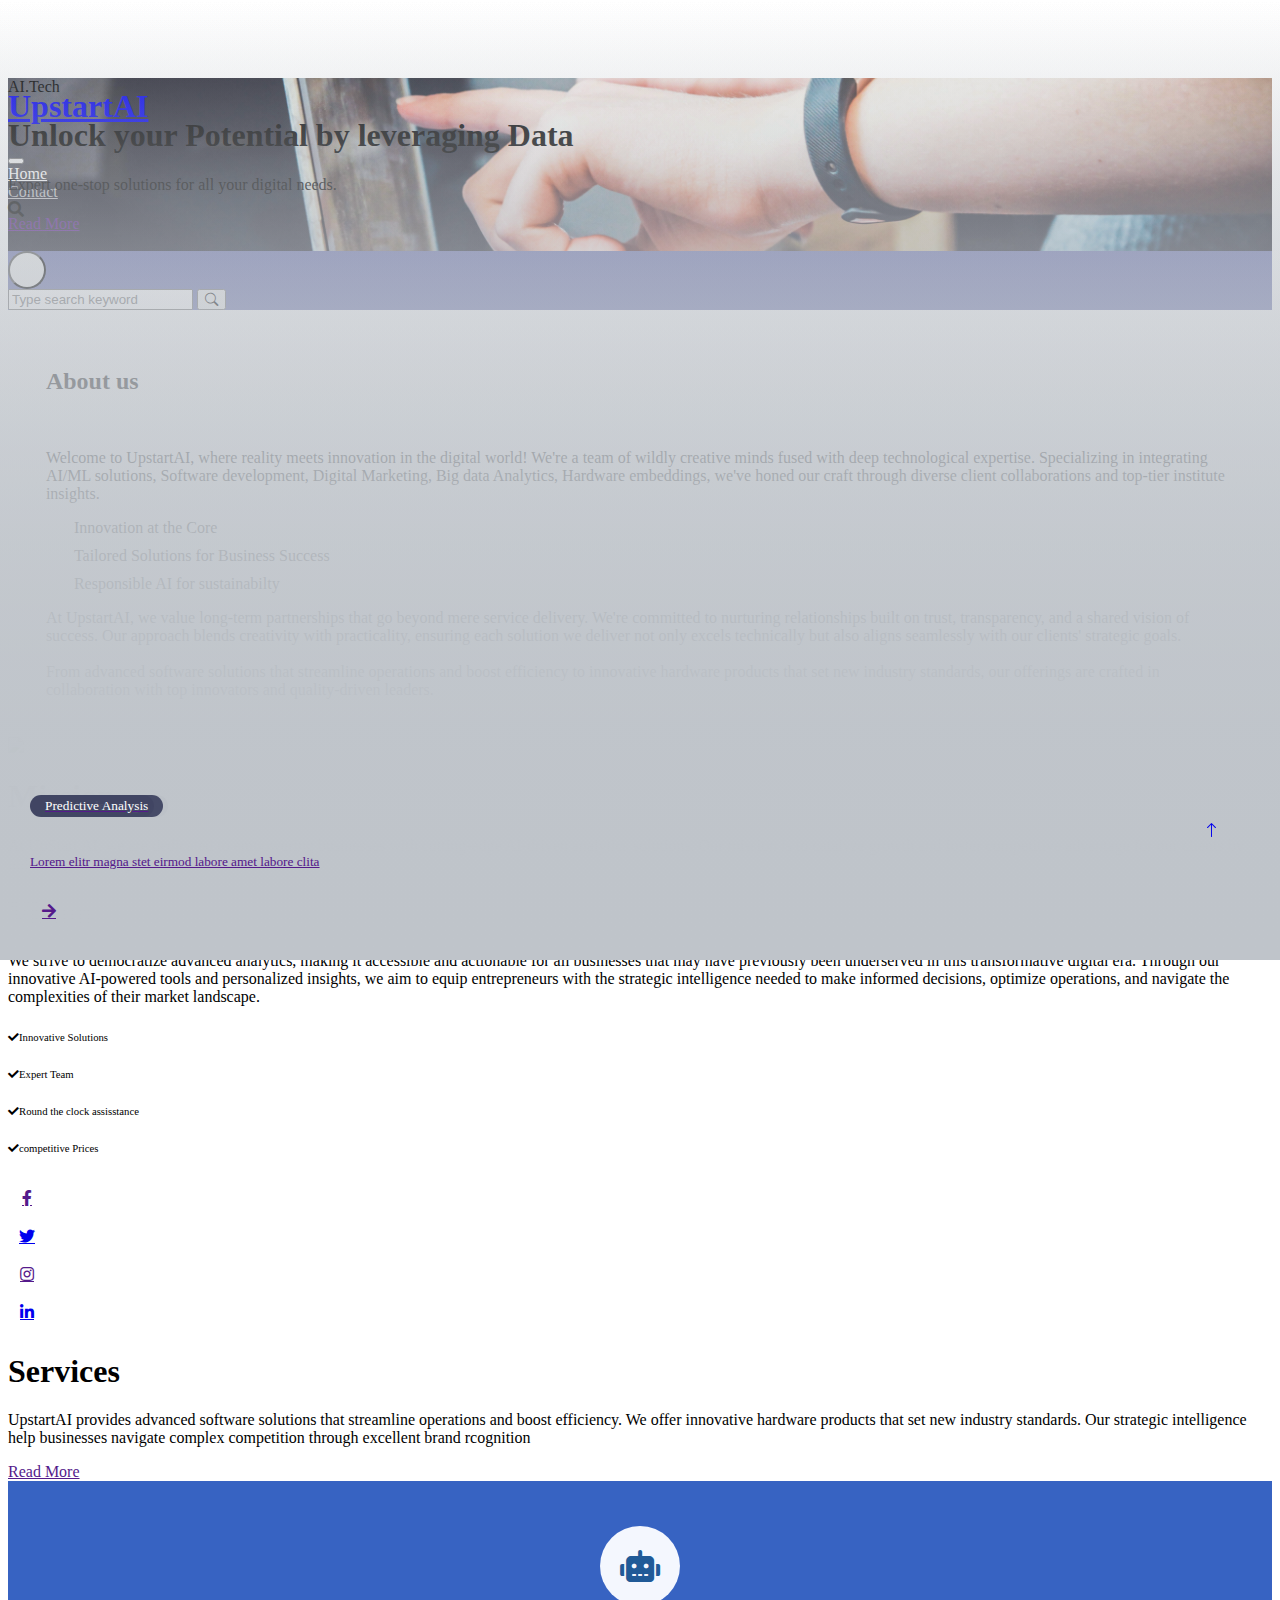
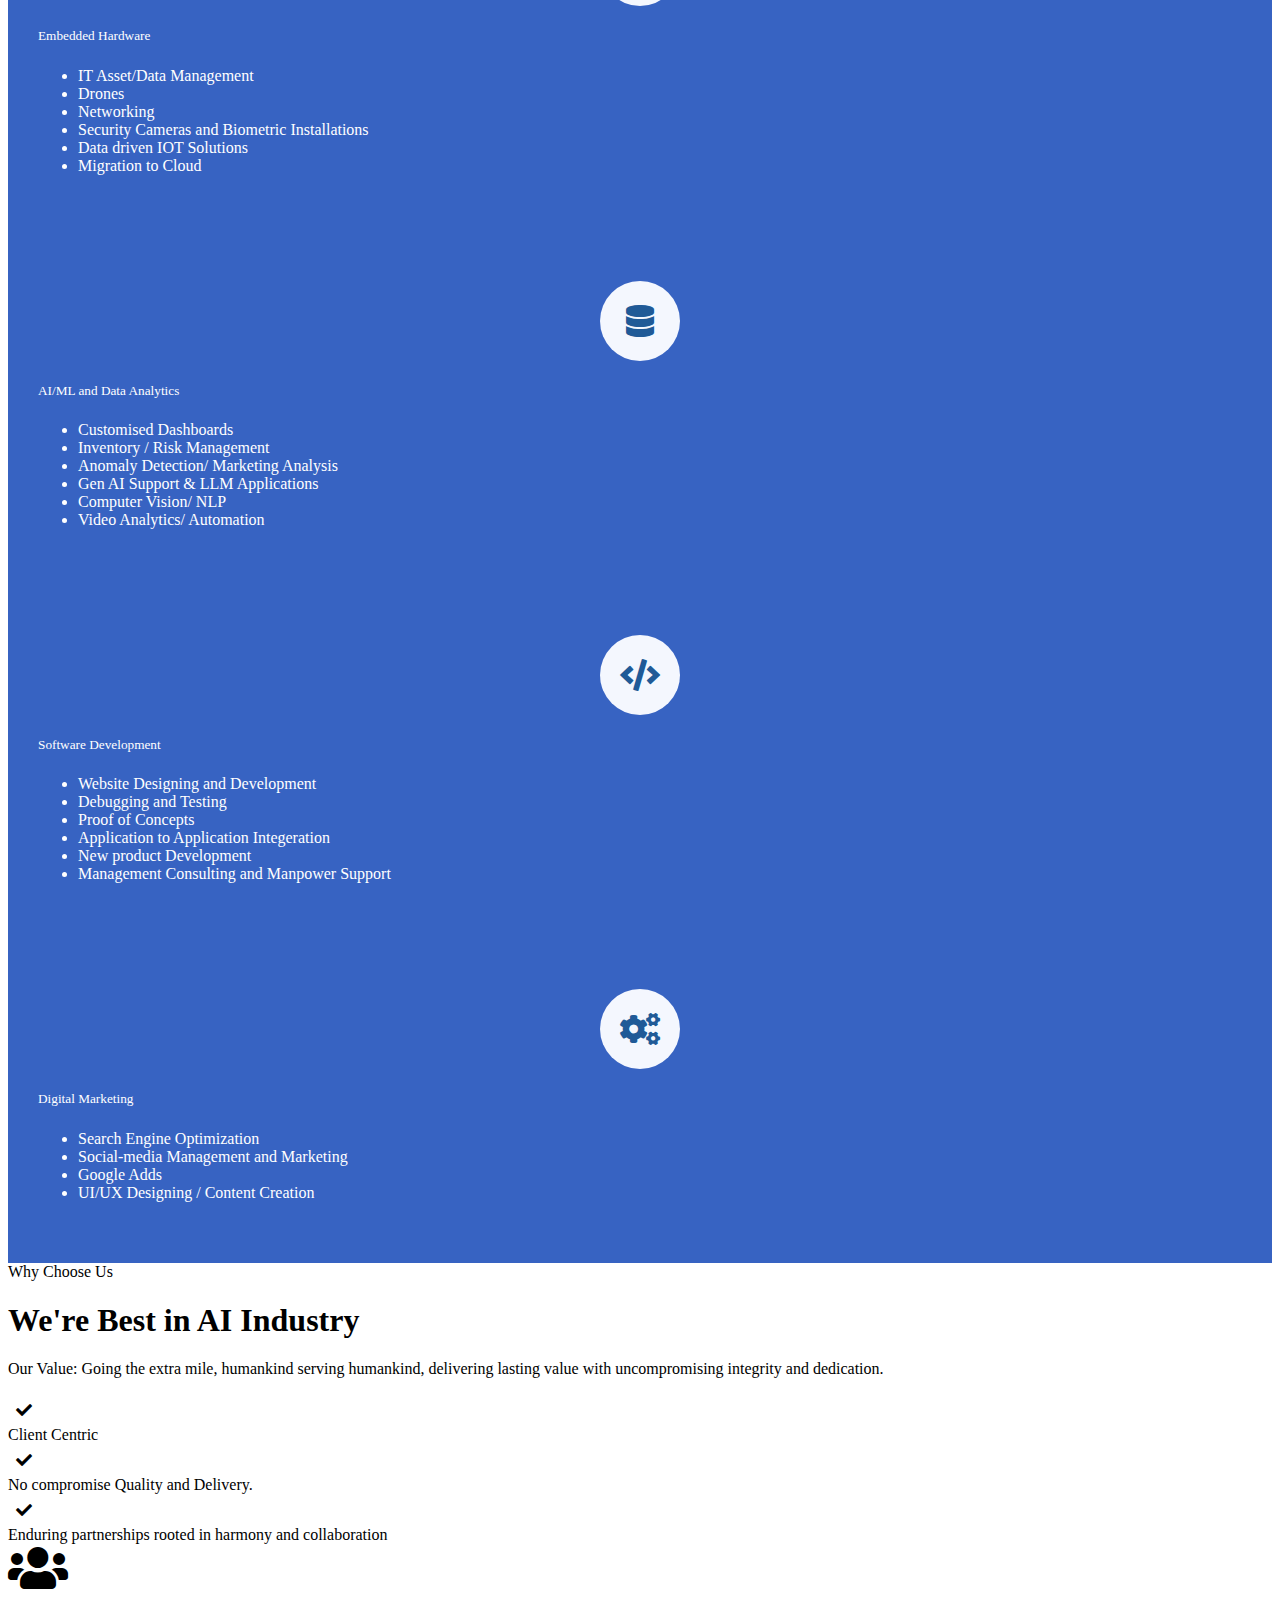
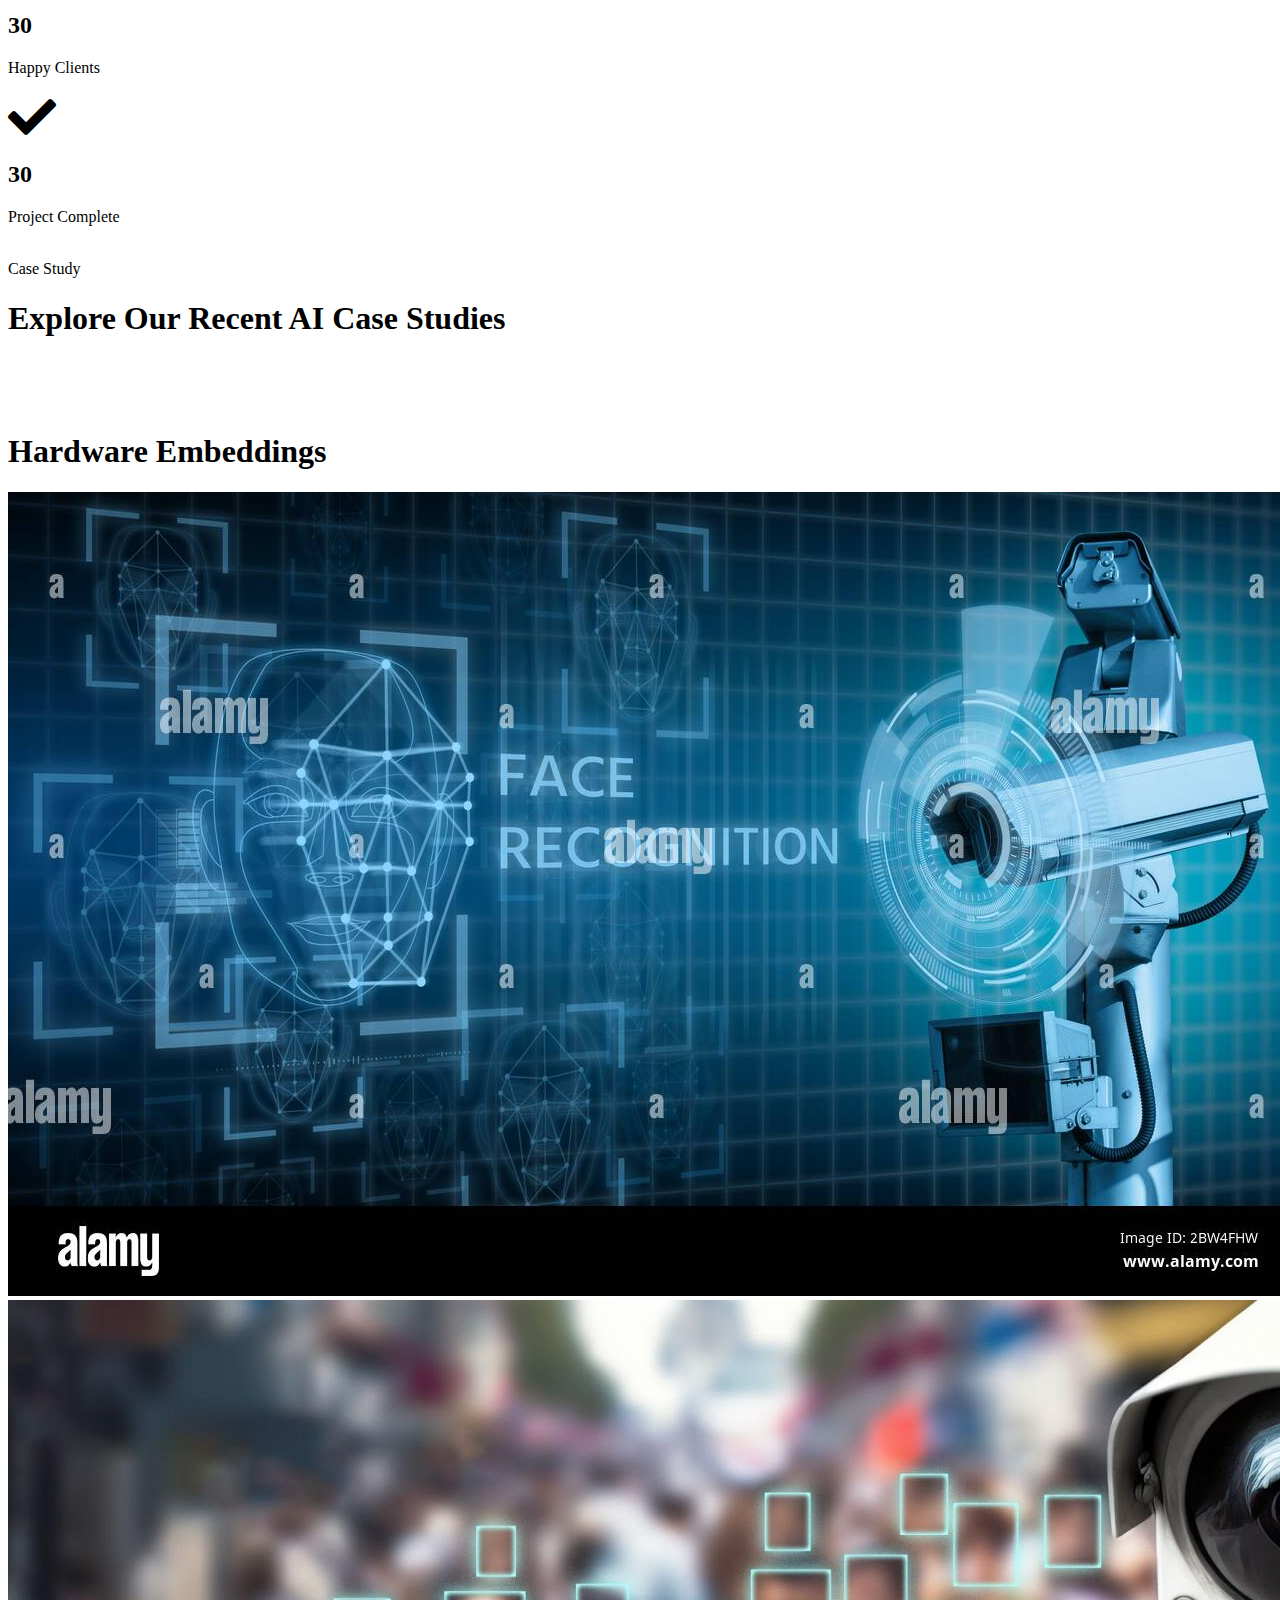
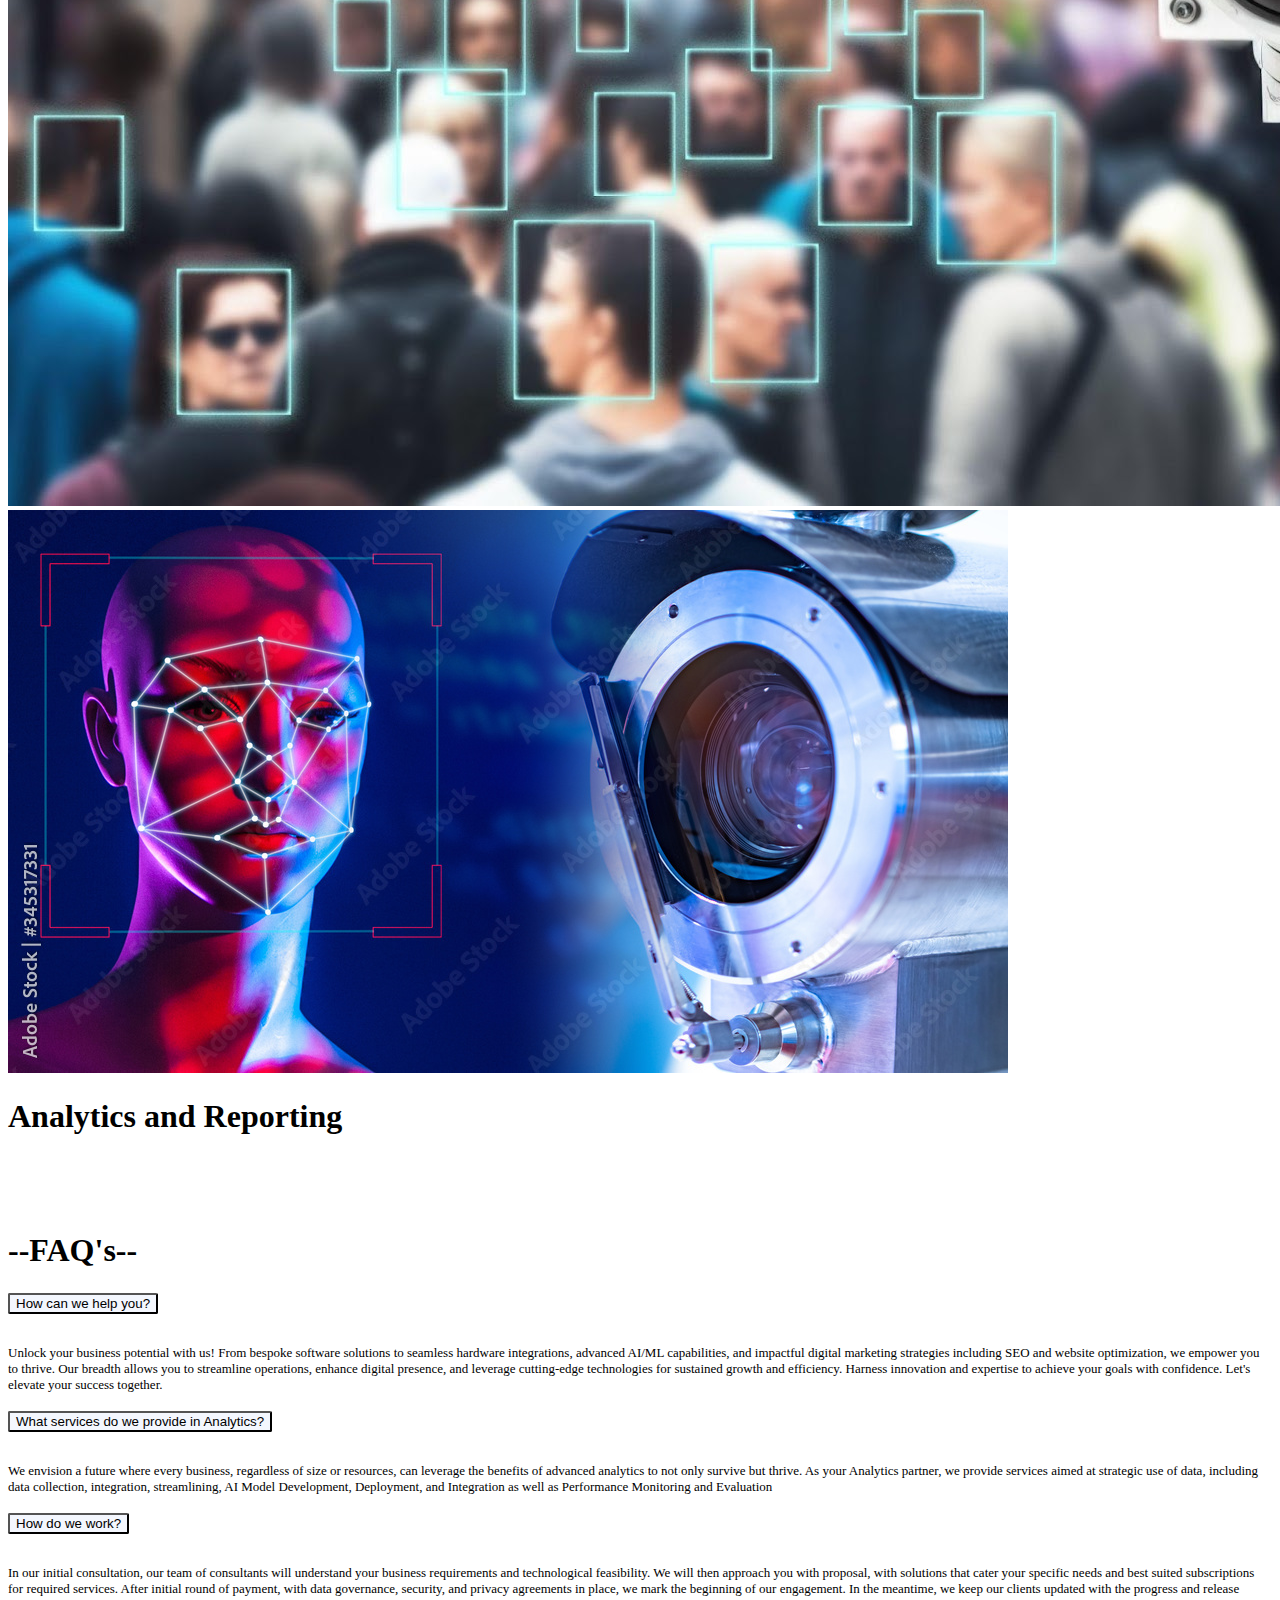
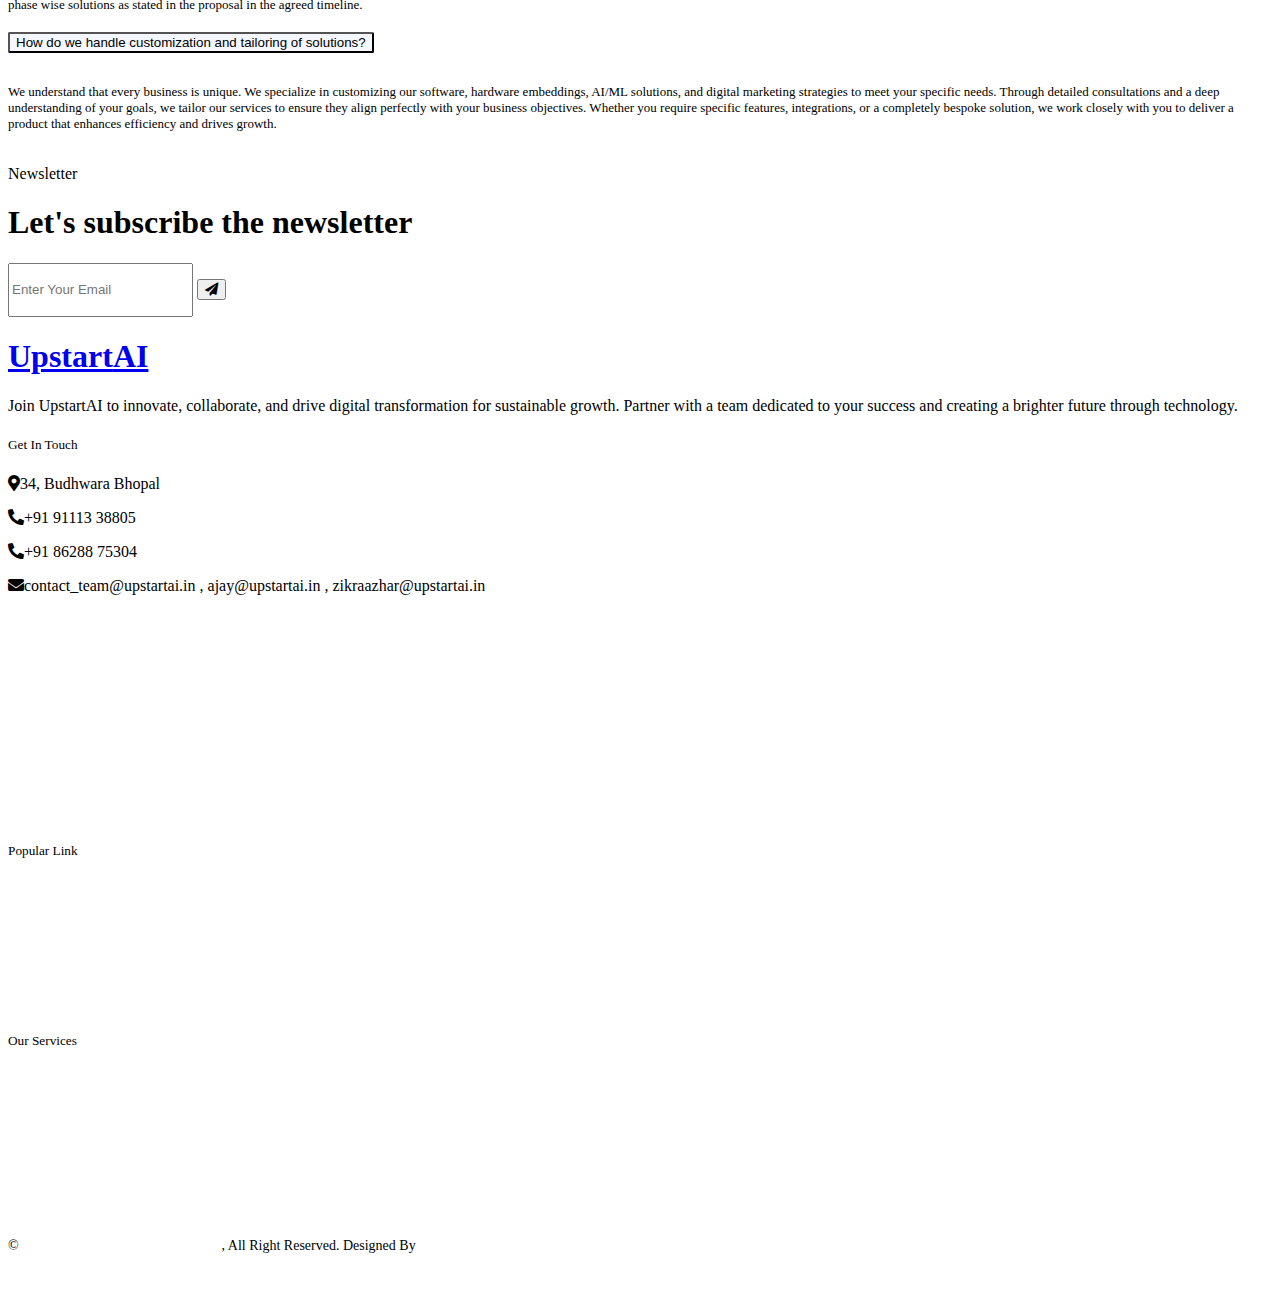
==== commit 74d66c4a: "initial Commit" ====
--- a/index.html
+++ b/index.html
@@ -48,7 +48,7 @@
         <div class="container">
             <nav class="navbar navbar-expand-lg navbar-dark p-0">
                 <a href="index.html" class="navbar-brand">
-                    <h1 class="text-white">UPstart<span class="text-dark">.</span>AI</h1>
+                    <h1 class="text-white">Upstart</span>AI</h1>
                 </a>
                 <button type="button" class="navbar-toggler ms-auto me-0" data-bs-toggle="collapse"
                     data-bs-target="#navbarCollapse">
@@ -57,18 +57,18 @@
                 <div class="collapse navbar-collapse" id="navbarCollapse">
                     <div class="navbar-nav ms-auto">
                         <a href="index.html" class="nav-item nav-link active">Home</a>
-                        <a href="about.html" class="nav-item nav-link">About</a>
+                       <!--<a href="about.html" class="nav-item nav-link">About</a>
                         <a href="service.html" class="nav-item nav-link">Services</a>
-                        <a href="project.html" class="nav-item nav-link">Projects</a>
+                        <a href="project.html" class="nav-item nav-link">Projects</a>-->
                         <div class="nav-item dropdown">
-                            <a href="#" class="nav-link dropdown-toggle" data-bs-toggle="dropdown">Pages</a>
+                            <!--<a href="#" class="nav-link dropdown-toggle" data-bs-toggle="dropdown">Pages</a>
                             <div class="dropdown-menu bg-light mt-2">
                                 <a href="feature.html" class="dropdown-item">Features</a>
                                 <a href="team.html" class="dropdown-item">Our Team</a>
                                 <a href="faq.html" class="dropdown-item">FAQs</a>
                                 <a href="testimonial.html" class="dropdown-item">Testimonial</a>
                                 <a href="404.html" class="dropdown-item">404 Page</a>
-                            </div>
+                            </div>-->
                         </div>
                         <a href="contact.html" class="nav-item nav-link">Contact</a>
                     </div>
@@ -81,7 +81,7 @@
     <!-- Navbar End -->
 
 
-    <!-- Hero Start -->
+    <!-- Hero Start 
     <div class="container-fluid pt-5 bg-primary hero-header mb-5">
         <div class="container pt-5">
             <div class="row g-5 pt-5">
@@ -99,13 +99,33 @@
             </div>
         </div>
     </div>
-    <!-- Hero End -->
+    Hero End -->
+
+    <!-- Hero Start -->
+<div class="container-fluid pt-5 hero-header mb-5" style="background-image: url('img/Backgrnd4.jpg'); background-size: cover; background-position: center;">
+    <div class="container pt-5">
+        <div class="row g-5 pt-5">
+            <div class="col-lg-6 align-self-center text-center text-lg-start mb-lg-5">
+                <div class="btn btn-sm border rounded-pill text-white px-3 mb-3 animated slideInRight">AI.Tech</div>
+                <h1 class="display-4 text-white mb-4 animated slideInRight" style="font-family: serif;">Unlock your Potential by leveraging Data </h1>
+                <h4 class="text-white mb-4 animated slideInRight" style="font-family: serif;">Expert one-stop solutions for all your digital needs.</h4>
+                <a href="" class="btn btn-light py-sm-3 px-sm-5 rounded-pill me-3 animated slideInRight">Read More</a>
+                <!--<a href="https://www.youtube.com/watch?v=62nlbewRJZ0&ab_channel=ezze" class="btn btn-outline-light py-sm-3 px-sm-5 rounded-pill animated slideInRight"><i class="bi bi-play-circle"></i><span>Watch Video</span></a>-->
+            </div>
+            <div class="col-lg-6 align-self-end text-center text-lg-end">
+                <img class="img-fluid" src="....img/hero-img.png" alt="">
+            </div>
+        </div>
+    </div>
+</div>
+<!-- Hero End -->
+
 
 
     <!-- Full Screen Search Start -->
     <div class="modal fade" id="searchModal" tabindex="-1">
         <div class="modal-dialog modal-fullscreen">
-            <div class="modal-content" style="background: rgba(20, 24, 62, 0.7);">
+            <div class="modal-content" style="background: rgba(48, 58, 141, 0.7);">
                 <div class="modal-header border-0">
                     <button type="button" class="btn btn-square bg-white btn-close" data-bs-dismiss="modal"
                         aria-label="Close"></button>
@@ -126,31 +146,27 @@
     <section id="about" class="about">
         <div class="container" data-aos="fade-up">
   
-          <div class="section-title">
-            <h2>About Us</h2>
-          </div>
+            <h2>About us </h2><br>
+          
   
-          <div class="row content">
-            <div class="col-lg-6">
+           <div class="row content">
+            <div style="font-family:serif; font-size: 550;" class="col-lg-6">
               <p>
-                Welcome to Upstart AI, where we embark on a journey to revolutionize the way small businesses harness the power of data.
-                At Upstart AI, we are not just a company; we are a catalyst for growth, a beacon of innovation, and a dedicated partner in the success stories of small enterprises.
+                Welcome to UpstartAI, where reality meets innovation in the digital world! We're a team of wildly creative minds fused with deep technological expertise. Specializing in integrating AI/ML solutions, Software development, Digital Marketing, Big data Analytics, Hardware embeddings, we've honed our craft through diverse client collaborations and top-tier institute insights.
               <br>
             </p>
               <ul>
                 <li><i class="ri-check-double-line"></i> Innovation at the Core</li>
                 <li><i class="ri-check-double-line"></i> Tailored Solutions for Business Success</li>
-                <li><i class="ri-check-double-line"></i> Ethical AI for Responsible Growth</li>
+                <li><i class="ri-check-double-line"></i> Responsible AI for sustainabilty</li>
               </ul>
             </div>
-            <div class="col-lg-6 pt-4 pt-lg-0">
+            <div style="font-family:serif; font-size: 550;" class="col-lg-6 pt-4 pt-lg-0">
               <p>
-                Join us on this journey of empowerment, where data-driven decisions and strategic intelligence converge to redefine the possibilities for small businesses. 
-                At Upstart AI, we are not just a service provider; we are your partner in growth, dedicated to helping you unlock the full potential of your business.
+                At UpstartAI, we value long-term partnerships that go beyond mere service delivery. We're committed to nurturing relationships built on trust, transparency, and a shared vision of success. Our approach blends creativity with practicality, ensuring each solution we deliver not only excels technically but also aligns seamlessly with our clients' strategic goals.
               <br><br>
-              We understand that the success of our clients is intricately linked to our own success, and we approach every project with dedication, integrity, and a relentless pursuit of excellence.
+              From advanced software solutions that streamline operations and boost efficiency to innovative hardware products that set new industry standards, our offerings are crafted in collaboration with top innovators and quality-driven leaders.
               </p>
-              <a href="#" class="btn-learn-more">Learn More</a>
             </div>
           </div>
   
@@ -167,33 +183,35 @@
                         <img class="img-fluid" src="img/about-img.jpg">
                     </div>
                 </div>
-                <div class="col-lg-6 wow fadeIn" data-wow-delay="0.5s">
+                <div  class="col-lg-6 wow fadeIn" data-wow-delay="0.5s">
                     <h1 class="mb-4">Mission</h1>
+                    <div style="font-family:serif; font-size: 500;">
                     <p class="mb-4">At UpStart AI, we are dedicated to empowering businesses with cutting-edge AI-driven analytics
-                        solutions. Our mission is to catalyze growth and foster a competitive advantage for our clients by
+                        solutions. Our mission is to catalyze growth and foster competitive advantage for our clients by
                         unlocking the full potential of their data.
-                        </p>
+                        </p></div>
                         <h1 class="mb-4">Vision</h1>
-                        <p class="mb-4">We strive to democratize advanced analytics, making it accessible and actionable for small businesses 
+                        <div style="font-family:serif; font-size: 500;">
+                        <p class="mb-4">We strive to democratize advanced analytics, making it accessible and actionable for all businesses 
                             that may have previously been underserved in this transformative digital era. Through our innovative AI-powered tools and personalized insights,
                              we aim to equip entrepreneurs with the strategic intelligence needed to make informed decisions, optimize operations, and navigate the complexities of their market landscape.
-                            </p>
+                            </p></div>
                     <div class="row g-3">
                         <div class="col-sm-6">
-                            <h6 class="mb-3"><i class="fa fa-check text-primary me-2"></i>Award Winning</h6>
-                            <h6 class="mb-0"><i class="fa fa-check text-primary me-2"></i>Professional Staff</h6>
+                            <h6 class="mb-3"><i class="fa fa-check text-primary me-2"></i>Innovative Solutions</h6>
+                            <h6 class="mb-0"><i class="fa fa-check text-primary me-2"></i>Expert Team</h6>
                         </div>
                         <div class="col-sm-6">
-                            <h6 class="mb-3"><i class="fa fa-check text-primary me-2"></i>24/7 Support</h6>
-                            <h6 class="mb-0"><i class="fa fa-check text-primary me-2"></i>Fair Prices</h6>
+                            <h6 class="mb-3"><i class="fa fa-check text-primary me-2"></i>Round the clock assisstance</h6>
+                            <h6 class="mb-0"><i class="fa fa-check text-primary me-2"></i>competitive Prices</h6>
                         </div>
                     </div>
                     <div class="d-flex align-items-center mt-4">
-                        <a class="btn btn-primary rounded-pill px-4 me-3" href="">Read More</a>
+                        <!--<a class="btn btn-primary rounded-pill px-4 me-3" href=""></a>-->
                         <a class="btn btn-outline-primary btn-square me-3" href=""><i class="fab fa-facebook-f"></i></a>
-                        <a class="btn btn-outline-primary btn-square me-3" href=""><i class="fab fa-twitter"></i></a>
+                        <a class="btn btn-outline-primary btn-square me-3" href="https://x.com/upstartAI"><i class="fab fa-twitter"></i></a>
                         <a class="btn btn-outline-primary btn-square me-3" href=""><i class="fab fa-instagram"></i></a>
-                        <a class="btn btn-outline-primary btn-square" href=""><i class="fab fa-linkedin-in"></i></a>
+                        <a class="btn btn-outline-primary btn-square" href="https://www.linkedin.com/in/upstart-ai-b85782314"><i class="fab fa-linkedin-in"></i></a>
                     </div>
                 </div>
             </div>
@@ -202,14 +220,12 @@
 
 
     <!-- Service Start -->
-    <div class="container-fluid bg-light mt-5 py-5">
+    <div class="container-fluid bg-light mt-5 py-5 ">
         <div class="container py-5">
             <div class="row g-5 align-items-center">
                 <div class="col-lg-5 wow fadeIn" data-wow-delay="0.1s">
                     <h1 class="mb-4">Services</h1>
-                    <p class="mb-4">Tempor erat elitr rebum at clita. Diam dolor diam ipsum et tempor sit. Aliqu diam
-                        amet diam et eos labore. Clita erat ipsum et lorem et sit, sed stet no labore lorem sit. Sanctus
-                        clita duo justo et tempor eirmod magna dolore erat amet</p>
+                    <p class="mb-4">UpstartAI provides advanced software solutions that streamline operations and boost efficiency. We offer innovative hardware products that set new industry standards. Our strategic intelligence help businesses navigate complex competition through excellent brand rcognition </p>
                     <a class="btn btn-primary rounded-pill px-4" href="">Read More</a>
                 </div>
                 <div class="col-lg-7">
@@ -221,33 +237,33 @@
                                         <div class="service-icon btn-square">
                                             <i class="fa fa-robot fa-2x"></i>
                                         </div>
-                                        <h5 class="mb-3">Embedded Hardware</h5>
+                                        <h5 class="mb-3">Embedded Hardware </h5>
                                         <ul class="ri-check-double-line">
                                             <li> IT Asset/Data Management</li>
-                                            <li> Technology Upgrade</li>
+                                            <li> Drones </li>
                                             <li> Networking</li>
                                             <li> Security Cameras and Biometric Installations</li>
                                             <li> Data driven IOT Solutions</li>
                                             <li> Migration to Cloud </li>
                                           </ul>
-                                        <a class="btn px-3 mt-auto mx-auto" href="">Read More</a>
+                                        <!--<a class="btn px-3 mt-auto mx-auto" href=""></a>-->
                                     </div>
                                 </div>
                                 <div class="col-12 wow fadeIn" data-wow-delay="0.5s">
                                     <div class="service-item d-flex flex-column justify-content-center text-center rounded">
                                         <div class="service-icon btn-square">
-                                            <i class="fa fa-power-off fa-2x"></i>
+                                            <i class="fas fa-database fa-2x"></i>
                                         </div>
-                                        <h5 class="mb-3">Analytics and Reporting</h5>
+                                        <h5 class="mb-3">AI/ML and Data Analytics</h5>
                                         <ul class="ri-check-double-line">
+                                            <li> Customised Dashboards</li>
                                             <li> Inventory / Risk Management</li>
-                                            <li> Anomaly Detection</li>
-                                            <li> Marketing Analysis</li>
-                                            <li> Revenue / Cost Management</li>
-                                            <li> Customised Dashboards</li>
-                                            <li> Fintech and financial Services </li>
+                                            <li> Anomaly Detection/ Marketing Analysis</li>
+                                            <li> Gen AI Support & LLM Applications</li>
+                                            <li> Computer Vision/ NLP </li>
+                                            <li> Video Analytics/ Automation</li>
                                           </ul>
-                                        <a class="btn px-3 mt-auto mx-auto" href="">Read More</a>
+                                        <!--<a class="btn px-3 mt-auto mx-auto" href="">Read More</a>-->
                                     </div>
                                 </div>
                             </div>
@@ -257,35 +273,33 @@
                                 <div class="col-12 wow fadeIn" data-wow-delay="0.3s">
                                     <div class="service-item d-flex flex-column justify-content-center text-center rounded">
                                         <div class="service-icon btn-square">
-                                            <i class="fa fa-graduation-cap fa-2x"></i>
+                                            <i class="fas fa-code fa-2x"></i>
                                         </div>
-                                        <h5 class="mb-3">Application Development</h5>
+                                        <h5 class="mb-3">Software Development</h5>
                                         <ul class="ri-check-double-line">
                                             <li> Website Designing and Development </li>
                                             <li> Debugging and Testing</li>
-                                            <li> UI/UX enhancement</li>
+                                            <li> Proof of Concepts</li>
                                             <li> Application to Application Integeration</li>
                                             <li> New product Development </li>
-                                            <li> Management Consulting and Manpower Support  </li>
+                                            <li> Management Consulting and Manpower Support </li>
                                           </ul>
-                                        <a class="btn px-3 mt-auto mx-auto" href="">Read More</a>
+                                        <!--<a class="btn px-3 mt-auto mx-auto" href="">Read More</a>-->
                                     </div>
                                 </div>
                                 <div class="col-12 wow fadeIn" data-wow-delay="0.7s">
                                     <div class="service-item d-flex flex-column justify-content-center text-center rounded">
                                         <div class="service-icon btn-square">
-                                            <i class="fa fa-brain fa-2x"></i>
+                                            <i class="fas fa-cogs fa-2x"></i>
                                         </div>
-                                        <h5 class="mb-3">AI/ML Solutions</h5>
+                                        <h5 class="mb-3">Digital Marketing</h5>
                                         <ul class="ri-check-double-line">
-                                            <li> AI/ML Models </li>
-                                            <li> Gen AI Support & LLM Applications</li>
-                                            <li> Computer Vision/ NLP </li>
-                                            <li> Video Analytics</li>
-                                            <li> AR/VR </li>
-                                            <li> Proof of concepts</li>
-                                          </ul>
-                                        <a class="btn px-3 mt-auto mx-auto" href="">Read More</a>
+                                            <li> Search Engine Optimization</li>
+                                            <li> Social-media Management and Marketing  </li>
+                                            <li> Google Adds</li>
+                                            <li> UI/UX Designing / Content Creation</li>
+                                            </ul>
+                                        <!--<a class="btn px-3 mt-auto mx-auto" href="">Read More</a>-->
                                     </div>
                                 </div>
                             </div>
@@ -304,33 +318,32 @@
             <div class="row g-5">
                 <div class="col-lg-6 align-self-center mb-md-5 pb-md-5 wow fadeIn" data-wow-delay="0.3s">
                     <div class="btn btn-sm border rounded-pill text-white px-3 mb-3">Why Choose Us</div>
-                    <h1 class="text-white mb-4">We're Best in AI Industry with 10 Years of Experience</h1>
-                    <p class="text-light mb-4">Aliqu diam amet diam et eos labore. Clita erat ipsum et lorem et sit, sed
-                        stet no labore lorem sit. Sanctus clita duo justo et tempor</p>
+                    <h1 class="text-white mb-4">We're Best in AI Industry </h1>
+                    <p class="text-light mb-4">Our Value: Going the extra mile, humankind serving humankind, delivering lasting value with uncompromising integrity and dedication.</p>
                     <div class="d-flex align-items-center text-white mb-3">
                         <div class="btn-sm-square bg-white text-primary rounded-circle me-3">
                             <i class="fa fa-check"></i>
                         </div>
-                        <span>Diam dolor diam ipsum et tempor sit</span>
+                        <span>Client Centric</span>
                     </div>
                     <div class="d-flex align-items-center text-white mb-3">
                         <div class="btn-sm-square bg-white text-primary rounded-circle me-3">
                             <i class="fa fa-check"></i>
                         </div>
-                        <span>Diam dolor diam ipsum et tempor sit</span>
+                        <span>No compromise Quality and Delivery.</span>
                     </div>
                     <div class="d-flex align-items-center text-white mb-3">
                         <div class="btn-sm-square bg-white text-primary rounded-circle me-3">
                             <i class="fa fa-check"></i>
                         </div>
-                        <span>Diam dolor diam ipsum et tempor sit</span>
+                        <span>Enduring partnerships rooted in harmony and collaboration</span>
                     </div>
                     <div class="row g-4 pt-3">
                         <div class="col-sm-6">
                             <div class="d-flex rounded p-3" style="background: rgba(256, 256, 256, 0.1);">
                                 <i class="fa fa-users fa-3x text-white"></i>
                                 <div class="ms-3">
-                                    <h2 class="text-white mb-0" data-toggle="counter-up">9999</h2>
+                                    <h2 class="text-white mb-0" data-toggle="counter-up">30</h2>
                                     <p class="text-white mb-0">Happy Clients</p>
                                 </div>
                             </div>
@@ -339,7 +352,7 @@
                             <div class="d-flex rounded p-3" style="background: rgba(256, 256, 256, 0.1);">
                                 <i class="fa fa-check fa-3x text-white"></i>
                                 <div class="ms-3">
-                                    <h2 class="text-white mb-0" data-toggle="counter-up">9999</h2>
+                                    <h2 class="text-white mb-0" data-toggle="counter-up">30</h2>
                                     <p class="text-white mb-0">Project Complete</p>
                                 </div>
                             </div>
@@ -354,28 +367,74 @@
     </div>
     <!-- Feature End -->
 
+    <!--case study manually-->
+    <div class="container-fluid bg-light py-5">
+        <div class="container py-5">
+            <div class="mx-auto text-center wow fadeIn" data-wow-delay="0.1s" style="max-width: 500px;">
+                <div class="btn btn-sm border rounded-pill text-primary px-3 mb-3">Case Study</div>
+                <h1 class="mb-4">Explore Our Recent AI Case Studies</h1>
+            </div>
+            <div class="row g-4">
+                <div class="col-lg-4 wow fadeIn" data-wow-delay="0.3s">
+                    <div class="case-item position-relative overflow-hidden rounded mb-2">
+                        <img class="img-fluid" src="img/project-1.jpg" alt="">
+                        <a class="case-overlay text-decoration-none" href="">
+                            <small>Robotic Automation</small>
+                            <h5 class="lh-base text-white mb-3">Lorem elitr magna stet eirmod labore amet labore clita
+                            </h5>
+                            <span class="btn btn-square btn-primary"><i class="fa fa-arrow-right"></i></span>
+                        </a>
+                    </div>
+                </div>
+                <div class="col-lg-4 wow fadeIn" data-wow-delay="0.5s">
+                    <div class="case-item position-relative overflow-hidden rounded mb-2">
+                        <img class="img-fluid" src="img/project-2.jpg" alt="">
+                        <a class="case-overlay text-decoration-none" href="">
+                            <small>Machine learning</small>
+                            <h5 class="lh-base text-white mb-3">Lorem elitr magna stet eirmod labore amet labore clita
+                            </h5>
+                            <span class="btn btn-square btn-primary"><i class="fa fa-arrow-right"></i></span>
+                        </a>
+                    </div>
+                </div>
+                <div class="col-lg-4 wow fadeIn" data-wow-delay="0.7s">
+                    <div class="case-item position-relative overflow-hidden rounded mb-2">
+                        <img class="img-fluid" src="img/project-3.jpg" alt="">
+                        <a class="case-overlay text-decoration-none" href="">
+                            <small>Predictive Analysis</small>
+                            <h5 class="lh-base text-white mb-3">Lorem elitr magna stet eirmod labore amet labore clita
+                            </h5>
+                            <span class="btn btn-square btn-primary"><i class="fa fa-arrow-right"></i></span>
+                        </a>
+                    </div>
+                </div>
+            </div>
+        </div>
+    </div>
+    <!--CaseStudy-->
+    
 
     <!-- Case Start -->
     <div class="container-fluid bg-light py-5">
         <div class="container py-5">
             <div class="mx-auto text-center wow fadeIn" data-wow-delay="0.1s" style="max-width: 500px;">
-                <div class="btn btn-sm border rounded-pill text-primary px-3 mb-3">Work Done </div>
+                <div class="btn btn-sm border rounded-pill text-primary px-3 mb-3"></div>
                 <h1 class="mb-4">Hardware Embeddings </h1>
             </div>
             <div class="row g-4">
                 <div class="col-lg-4 wow fadeIn" data-wow-delay="0.3s">
                     <div class="case-item position-relative overflow-hidden rounded mb-2">
-                        <img class="img-fluid" src="https://www.techcube.co.uk/wp-content/uploads/2017/09/cctv-camera.jpg" alt="">
+                        <img class="img-fluid" src="img/CCTV3.jpg" alt="">
                     </div>
                 </div>
                 <div class="col-lg-4 wow fadeIn" data-wow-delay="0.5s">
                     <div class="case-item position-relative overflow-hidden rounded mb-2">
-                        <img class="img-fluid" src="https://rukminim2.flixcart.com/image/850/1000/kjhgzgw0-0/biometric-device/n/e/m/biometric-time-attendance-machine-with-wi-fi-tcp-ip-z200bw-wi-fi-original-imafzftsvgw4g73a.jpeg?q=90&crop=false" alt="">
+                        <img class="img-fluid" src="img/CCTV4.jpg" alt="">
                     </div>
                 </div>
                 <div class="col-lg-4 wow fadeIn" data-wow-delay="0.7s">
                     <div class="case-item position-relative overflow-hidden rounded mb-2">
-                        <img class="img-fluid" src="https://www.shutterstock.com/image-photo/professional-cctv-technician-working-600nw-295652027.jpg" alt="">
+                        <img class="img-fluid" src="img/CCTV2.jpg" alt="">
                     </div>
                 </div>
                 <div class="mx-auto text-center wow fadeIn" data-wow-delay="0.1s" style="max-width: 500px;">
@@ -398,7 +457,7 @@
                     </div>
                 </div>
             <!-- ------------------------------------------------------------------------- -->
-            <div class="mx-auto text-center wow fadeIn" data-wow-delay="0.1s" style="max-width: 500px;">
+         <!--  <div class="mx-auto text-center wow fadeIn" data-wow-delay="0.1s" style="max-width: 500px;">
                 <h1 class="mb-4">Application and AI/ML Development</h1>
             </div>
             <div class="row g-4">
@@ -416,7 +475,7 @@
                     <div class="case-item position-relative overflow-hidden rounded mb-2">
                         <img class="img-fluid" src="https://media.istockphoto.com/id/1315918172/vector/dashboard-ui-ux-kit-great-design-for-any-site-purposes-business-infographic-template-vector.jpg?s=612x612&w=0&k=20&c=mjC2rjp5dM-s-AdfQWcNMUciGTRSQgeFjlbxFk9b2L4=" alt="">
                     </div>
-                </div>
+                </div>-->
             <!-- ---------------------------------------------------------------------- -->
             </div>
             </div>
@@ -433,7 +492,7 @@
     <div class="container-fluid py-5">
         <div class="container py-5">
             <div class="mx-auto text-center wow fadeIn" data-wow-delay="0.1s" style="max-width: 500px;">
-                <h1 class="mb-4">--WHY US--</h1>
+                <h1 class="mb-4">--FAQ's--</h1>
                 <p></p>
             </div>
             <div class="row">
@@ -449,7 +508,9 @@
                             <div id="collapseOne" class="accordion-collapse collapse" aria-labelledby="headingOne"
                                 data-bs-parent="#accordionFAQ1">
                                 <div class="accordion-body">
-                                    Dolor nonumy tempor elitr et rebum ipsum sit duo duo. Diam sed sed magna et magna diam aliquyam amet dolore ipsum erat duo. Sit rebum magna duo labore no diam.
+                                    Unlock your business potential with us! From bespoke software solutions to seamless hardware integrations, advanced AI/ML capabilities, and impactful digital marketing strategies including SEO and website optimization, we empower you to thrive.
+                                    Our breadth allows you to streamline operations, enhance digital presence, and leverage cutting-edge technologies for sustained growth and efficiency. Harness innovation and expertise to achieve your goals with confidence. Let's elevate your success together.
+                                   
                                 </div>
                             </div>
                         </div>
@@ -491,12 +552,13 @@
                             <h2 class="accordion-header" id="headingEight">
                                 <button class="accordion-button collapsed" type="button" data-bs-toggle="collapse"
                                     data-bs-target="#collapseEight" aria-expanded="false" aria-controls="collapseEight">
-                                    What Problems do we address?
+                                    How do we handle customization and tailoring of solutions?
                                 </button>
                             </h2>
                             <div id="collapseEight" class="accordion-collapse collapse" aria-labelledby="headingEight"
                                 data-bs-parent="#accordionFAQ2">
                                 <div class="accordion-body">
+                                    We understand that every business is unique. We specialize in customizing our software, hardware embeddings, AI/ML solutions, and digital marketing strategies to meet your specific needs. Through detailed consultations and a deep understanding of your goals, we tailor our services to ensure they align perfectly with your business objectives. Whether you require specific features, integrations, or a completely bespoke solution, we work closely with you to deliver a product that enhances efficiency and drives growth.
                                   
                                 </div>
                             </div>
@@ -509,7 +571,7 @@
     <!-- FAQs Start -->
 
 
-    <!-- Team Start -->
+   <!-- Team Start 
     <div class="container-fluid bg-light py-5">
         <div class="container py-5">
             <div class="row g-5 align-items-center">
@@ -603,11 +665,12 @@
                 </div>
             </div>
         </div>
-    </div>
+    </div>-->
     <!-- Team End -->
-
-
-    <!-- Testimonial Start -->
+    
+
+
+    <!-- Testimonial Start 
     <div class="container-xxl py-5">
         <div class="container py-5">
             <div class="row g-5">
@@ -662,7 +725,7 @@
             </div>
         </div>
     </div>
-    <!-- Testimonial End -->
+    Testimonial End -->
 
 
     <!-- Newsletter Start -->
@@ -681,7 +744,7 @@
                         <button type="button" class="btn shadow-none position-absolute top-0 end-0 mt-1 me-2"><i
                                 class="fa fa-paper-plane text-primary fs-4"></i></button>
                     </div>
-                    <small class="text-white-50">Diam sed sed dolor stet amet eirmod</small>
+                    <small class="text-white-50"></small>
                 </div>
             </div>
         </div>
@@ -695,17 +758,16 @@
             <div class="row g-5">
                 <div class="col-md-6 col-lg-3 wow fadeIn" data-wow-delay="0.1s">
                     <a href="index.html" class="d-inline-block mb-3">
-                        <h1 class="text-white">AI<span class="text-primary">.</span>Tech</h1>
+                        <h1 class="text-white">Upstart<span class="text-primary">AI</span></h1>
                     </a>
-                    <p class="mb-0">Tempor erat elitr rebum at clita. Diam dolor diam ipsum et tempor sit. Aliqu diam
-                        amet diam et eos labore. Clita erat ipsum et lorem et sit, sed stet no labore lorem sit. Sanctus
-                        clita duo justo et tempor</p>
+                    <p class="mb-0">Join UpstartAI to innovate, collaborate, and drive digital transformation for sustainable growth. Partner with a team dedicated to your success and creating a brighter future through technology.</p>
                 </div>
                 <div class="col-md-6 col-lg-3 wow fadeIn" data-wow-delay="0.3s">
                     <h5 class="text-white mb-4">Get In Touch</h5>
-                    <p><i class="fa fa-map-marker-alt me-3"></i>123 Street, New York, USA</p>
-                    <p><i class="fa fa-phone-alt me-3"></i>+012 345 67890</p>
-                    <p><i class="fa fa-envelope me-3"></i>info@example.com</p>
+                    <p><i class="fa fa-map-marker-alt me-3"></i>34, Budhwara Bhopal</p>
+                    <p><i class="fa fa-phone-alt me-3"></i>+91 91113 38805</p>
+                    <p><i class="fa fa-phone-alt me-3"></i>+91 86288 75304</p>
+                    <p><i class="fa fa-envelope me-3"></i>contact_team@upstartai.in , ajay@upstartai.in , zikraazhar@upstartai.in</p>
                     <div class="d-flex pt-2">
                         <a class="btn btn-outline-light btn-social" href=""><i class="fab fa-twitter"></i></a>
                         <a class="btn btn-outline-light btn-social" href=""><i class="fab fa-facebook-f"></i></a>
@@ -724,11 +786,11 @@
                 </div>
                 <div class="col-md-6 col-lg-3 wow fadeIn" data-wow-delay="0.7s">
                     <h5 class="text-white mb-4">Our Services</h5>
-                    <a class="btn btn-link" href="">Robotic Automation</a>
-                    <a class="btn btn-link" href="">Machine learning</a>
-                    <a class="btn btn-link" href="">Predictive Analysis</a>
-                    <a class="btn btn-link" href="">Data Science</a>
-                    <a class="btn btn-link" href="">Robot Technology</a>
+                    <a class="btn btn-link" href="">AI Integeration and Automation</a>
+                    <a class="btn btn-link" href="">Software Development</a> 
+                    <a class="btn btn-link" href="">Data analytics and Data Science</a>
+                    <a class="btn btn-link" href="">HArdware Embeddings and Networking</a>
+                    <a class="btn btn-link" href="">Digital Marketing</a>
                 </div>
             </div>
         </div>
@@ -736,10 +798,10 @@
             <div class="copyright">
                 <div class="row">
                     <div class="col-md-6 text-center text-md-start mb-3 mb-md-0">
-                        &copy; <a class="border-bottom" href="#">Your Site Name</a>, All Right Reserved.
+                        &copy; <a class="border-bottom" href="#">ZATtech UpstartAI Private Limited</a>, All Right Reserved.
 
                         <!--/*** This template is free as long as you keep the footer author’s credit link/attribution link/backlink. If you'd like to use the template without the footer author’s credit link/attribution link/backlink, you can purchase the Credit Removal License from "https://htmlcodex.com/credit-removal". Thank you for your support. ***/-->
-                        Designed By <a class="border-bottom" href="https://htmlcodex.com">HTML Codex</a>
+                        Designed By <a class="border-bottom" href="https://htmlcodex.com">zeke</a>
                     </div>
                     <div class="col-md-6 text-center text-md-end">
                         <div class="footer-menu">
--- a/css/style.css
+++ b/css/style.css
@@ -1,9 +1,9 @@
 /********** Template CSS **********/
 :root {
-    --primary: #1363C6;
-    --secondary: #15ACE1;
+    --primary: #205a97;
+    --secondary: #23568b;
     --light: #F4F7FE;
-    --dark: #14183E;
+    --dark: #bfc4ca;
 }
 
 
@@ -36,6 +36,7 @@
 h3,
 .fw-bold {
     font-weight: 700 !important;
+    font-family: serif;
 }
 
 h4,
@@ -43,6 +44,7 @@
 h6,
 .fw-medium {
     font-weight: 500 !important;
+    font-family: serif;
 }
 
 
@@ -194,7 +196,7 @@
     height: 10px;
     top: 2px;
     left: 0;
-    background: rgba(33, 66, 177, .5);
+    background: rgba(15, 31, 87, 0.5);
 }
 
 .section-title h6::after {
@@ -225,18 +227,26 @@
 .service-item {
     position: relative;
     padding: 45px 30px;
-    background: #6391f3;
-    transition: .5s;
-}
-
+    background: #3763c2;
+    transition: .5s;
+    color:#FFFFFF
+     
+}
+.bg-image-container {
+    background-image: url('img/background'); /* Replace with your image path */
+    background-size: cover; /* Ensures the image covers the entire container */
+    background-position: center; /* Centers the image */
+    background-repeat: no-repeat; /* Prevents the image from repeating */
+    position: relative; /* Ensures the background image covers the entire container */
+}
 .service-item:hover {
     background: var(--primary);
 }
 
 .service-item .service-icon {
     margin: 0 auto 20px auto;
-    width: 90px;
-    height: 90px;
+    width: 80px;
+    height: 80px;
     color: var(--primary);
     background: var(--light);
     transition: .5s;
@@ -250,6 +260,9 @@
 .service-item h5,
 .service-item p {
     transition: .5s;
+    color:#FFFFFF;
+    font-weight: 900
+
 }
 
 .service-item:hover h5,
@@ -263,10 +276,12 @@
     color: var(--primary);
     transition: .5s;
     z-index: 1;
+    color:#FFFFFF
 }
 
 .service-item:hover a.btn {
     color: var(--primary);
+    
 }
 
 .service-item a.btn::before {
@@ -412,6 +427,7 @@
 .accordion .accordion-item {
     border: none;
     margin-bottom: 15px;
+    font-size: small;
 }
 
 .accordion .accordion-button {
@@ -648,4 +664,5 @@
     background: #47b2e4;
     color: #fff;
     text-decoration: none;
-  }+  }
+
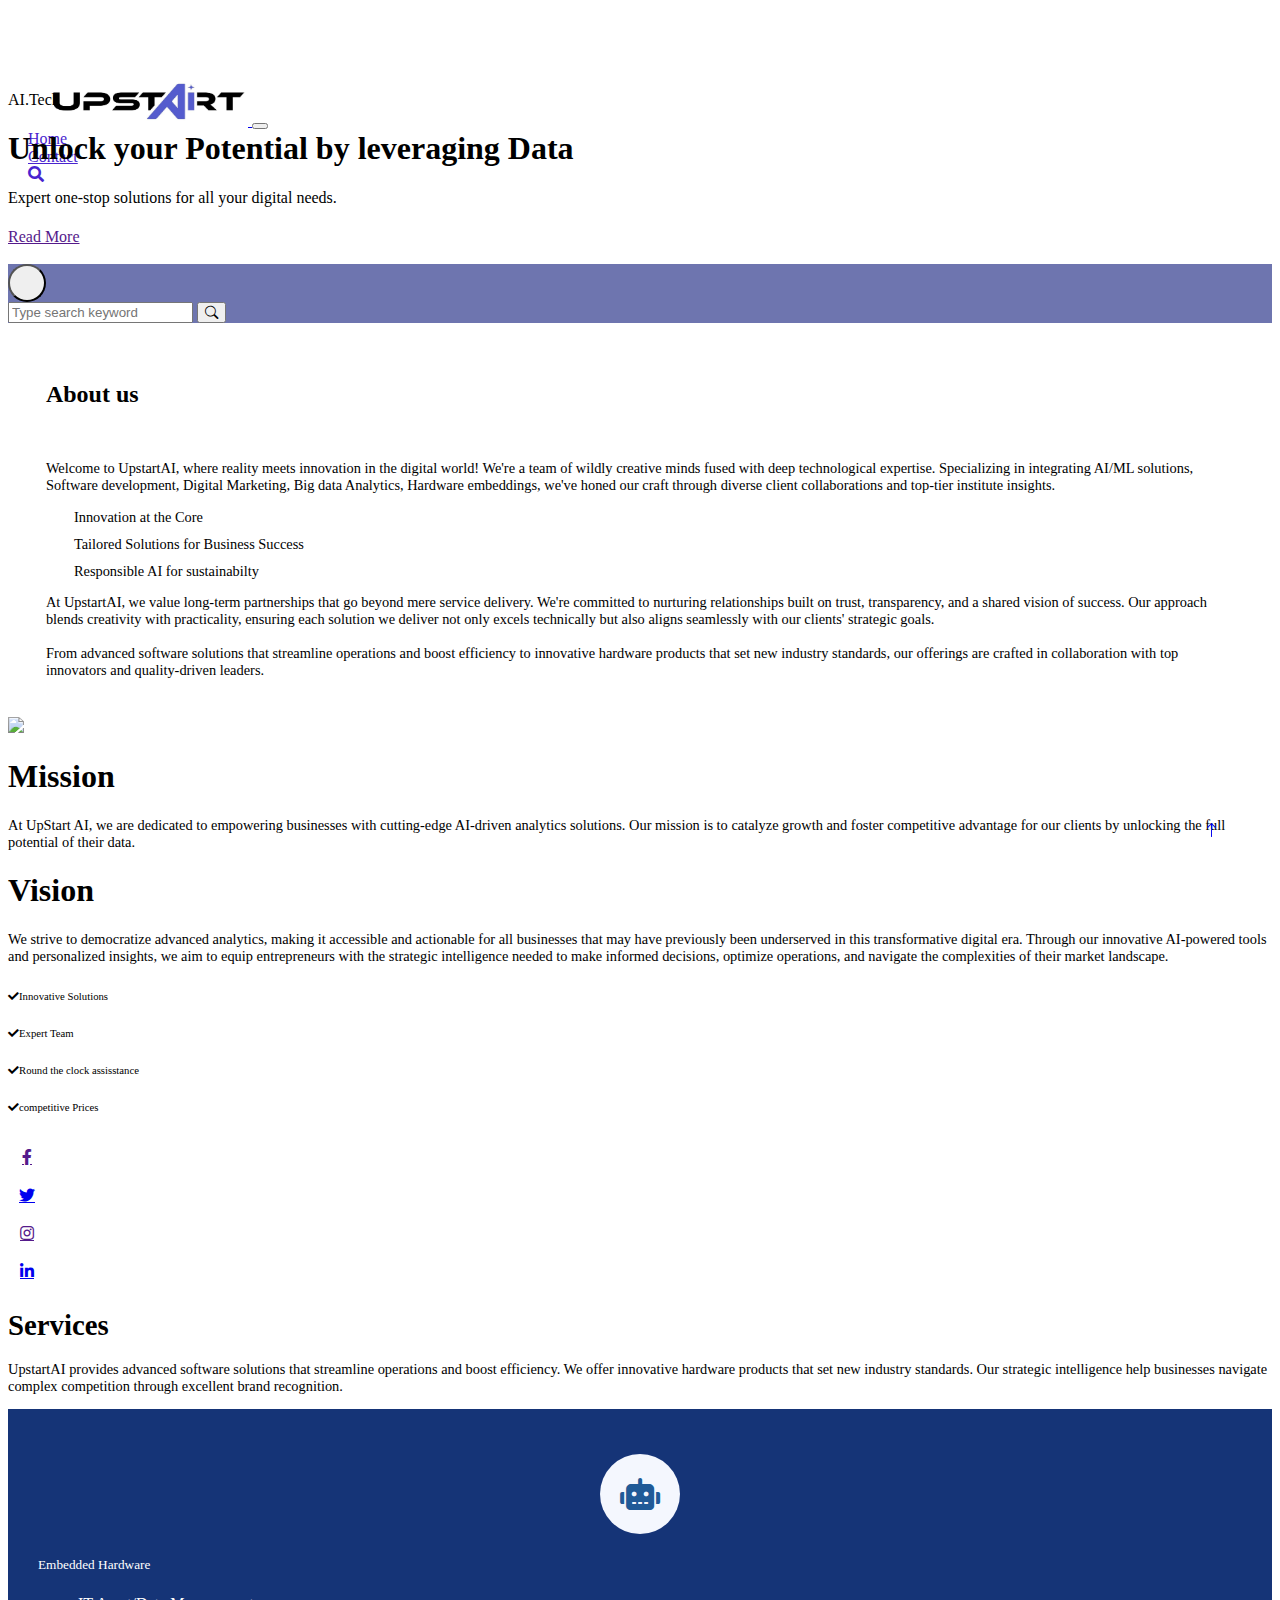
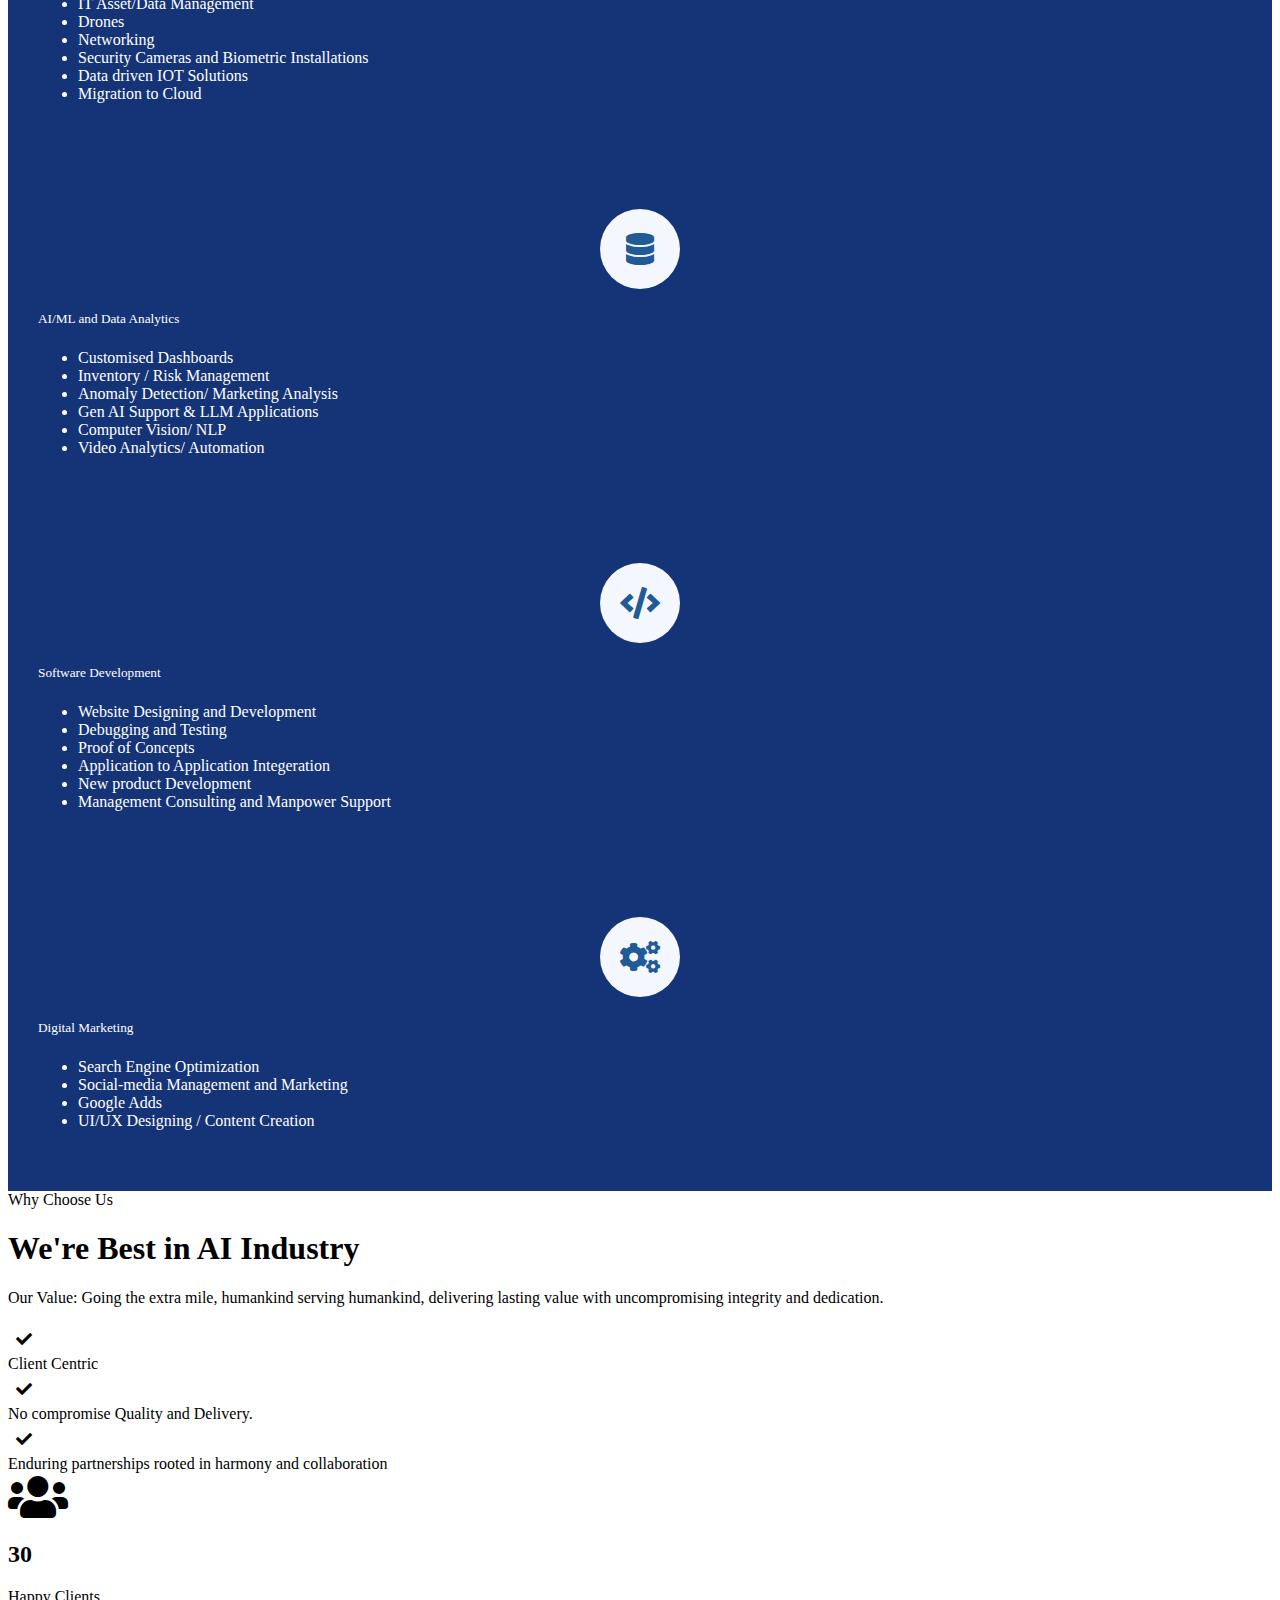
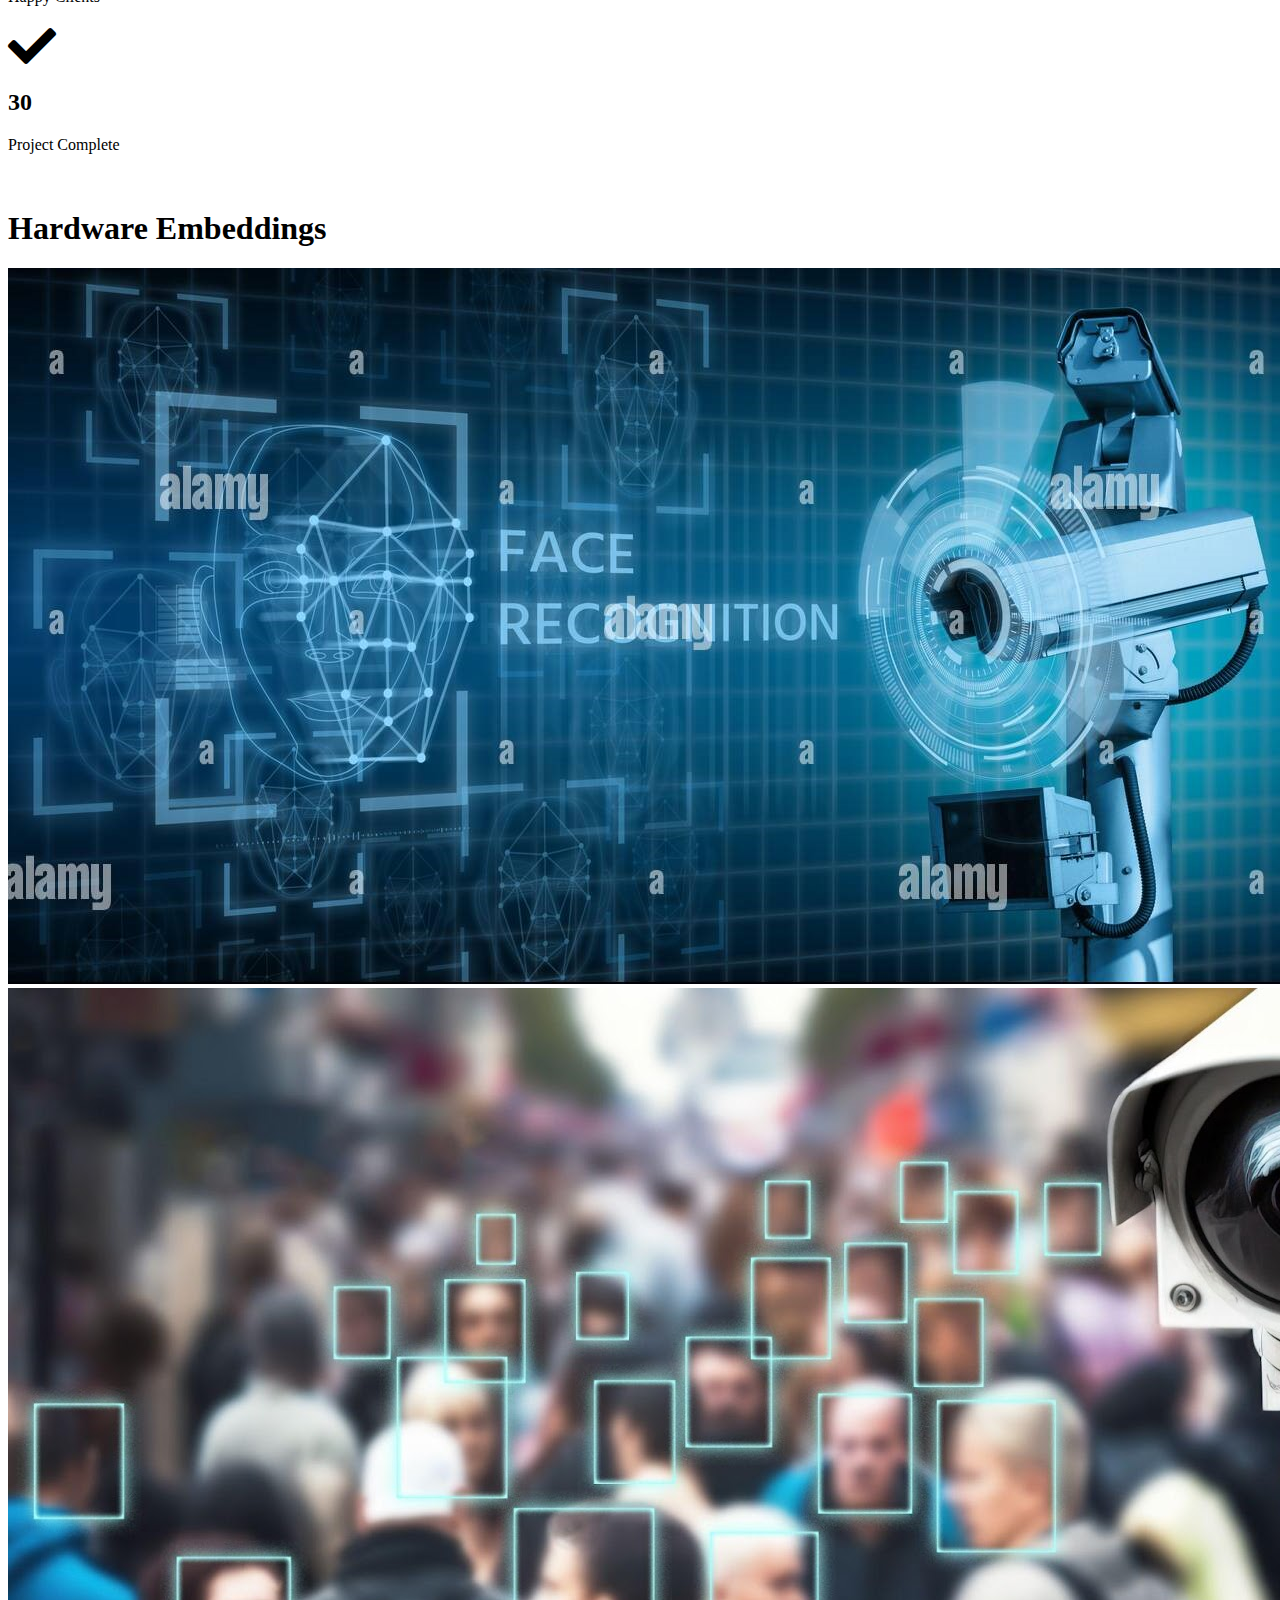
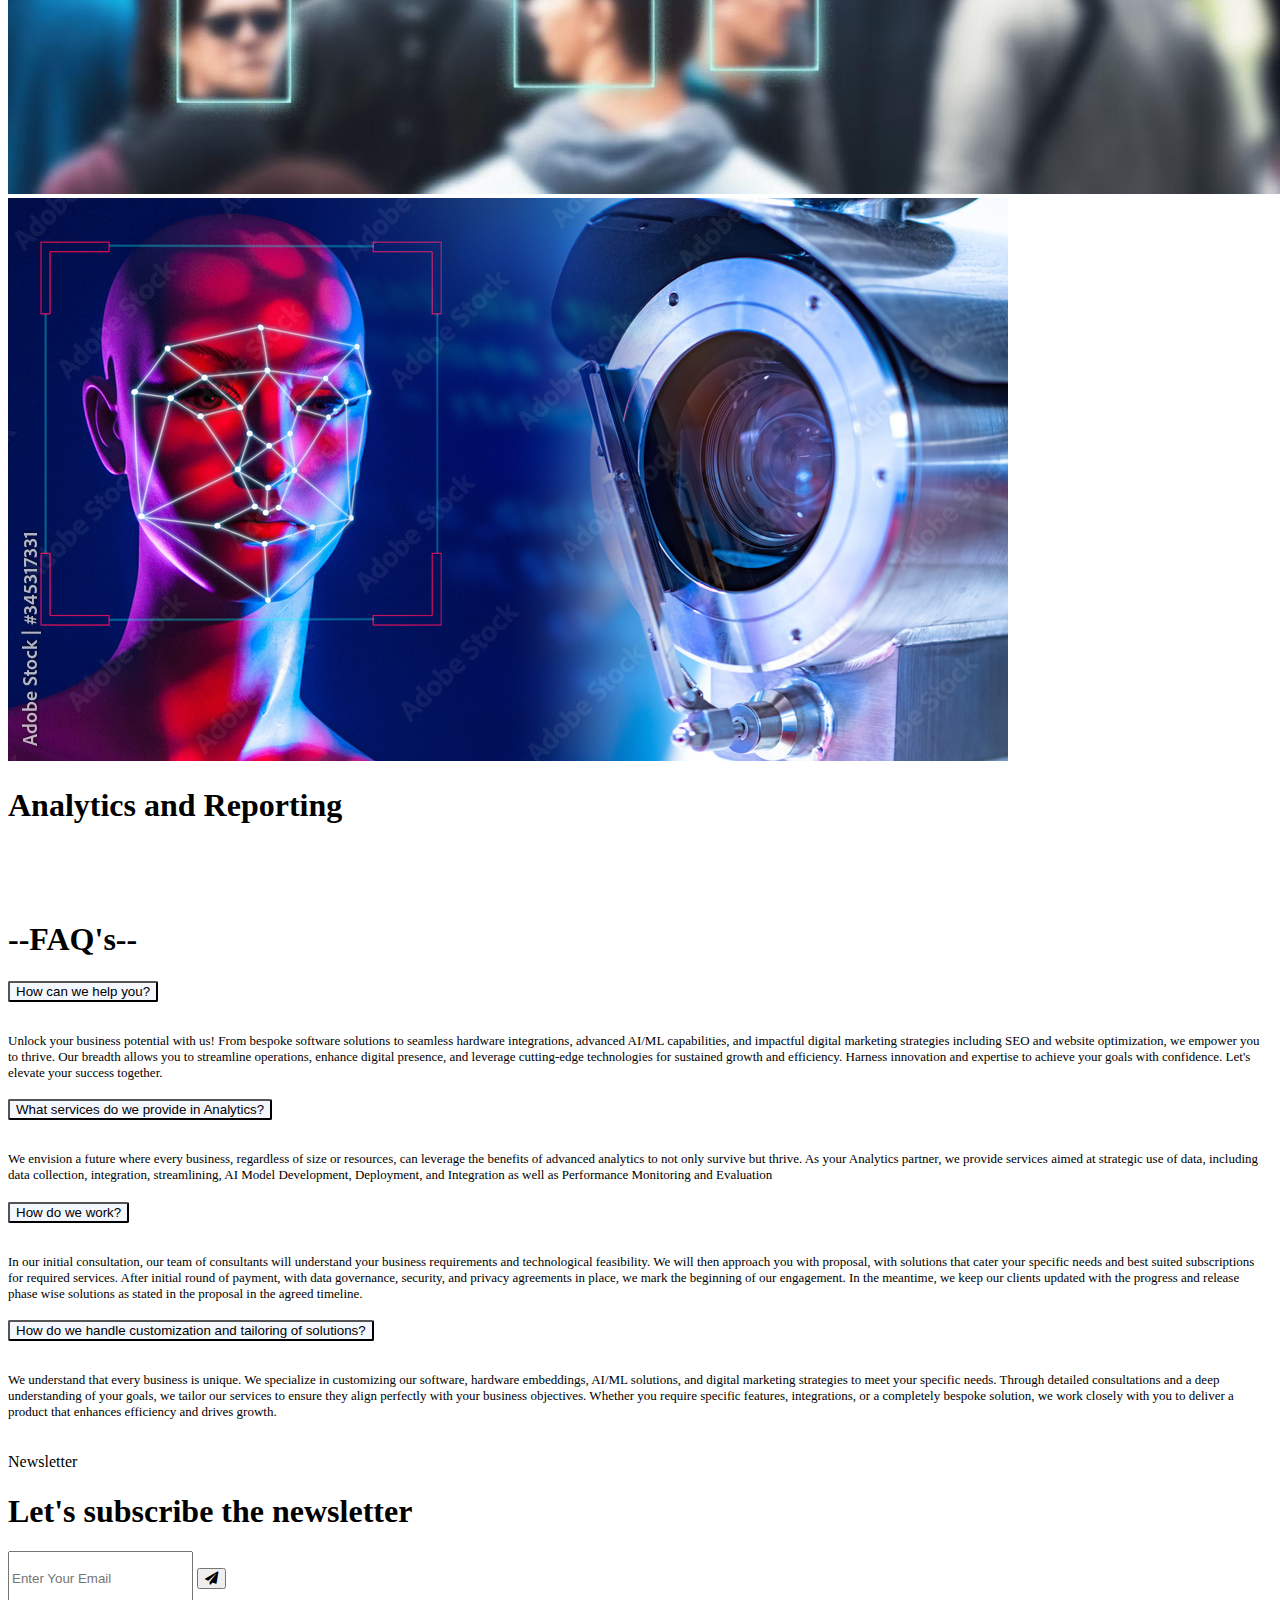
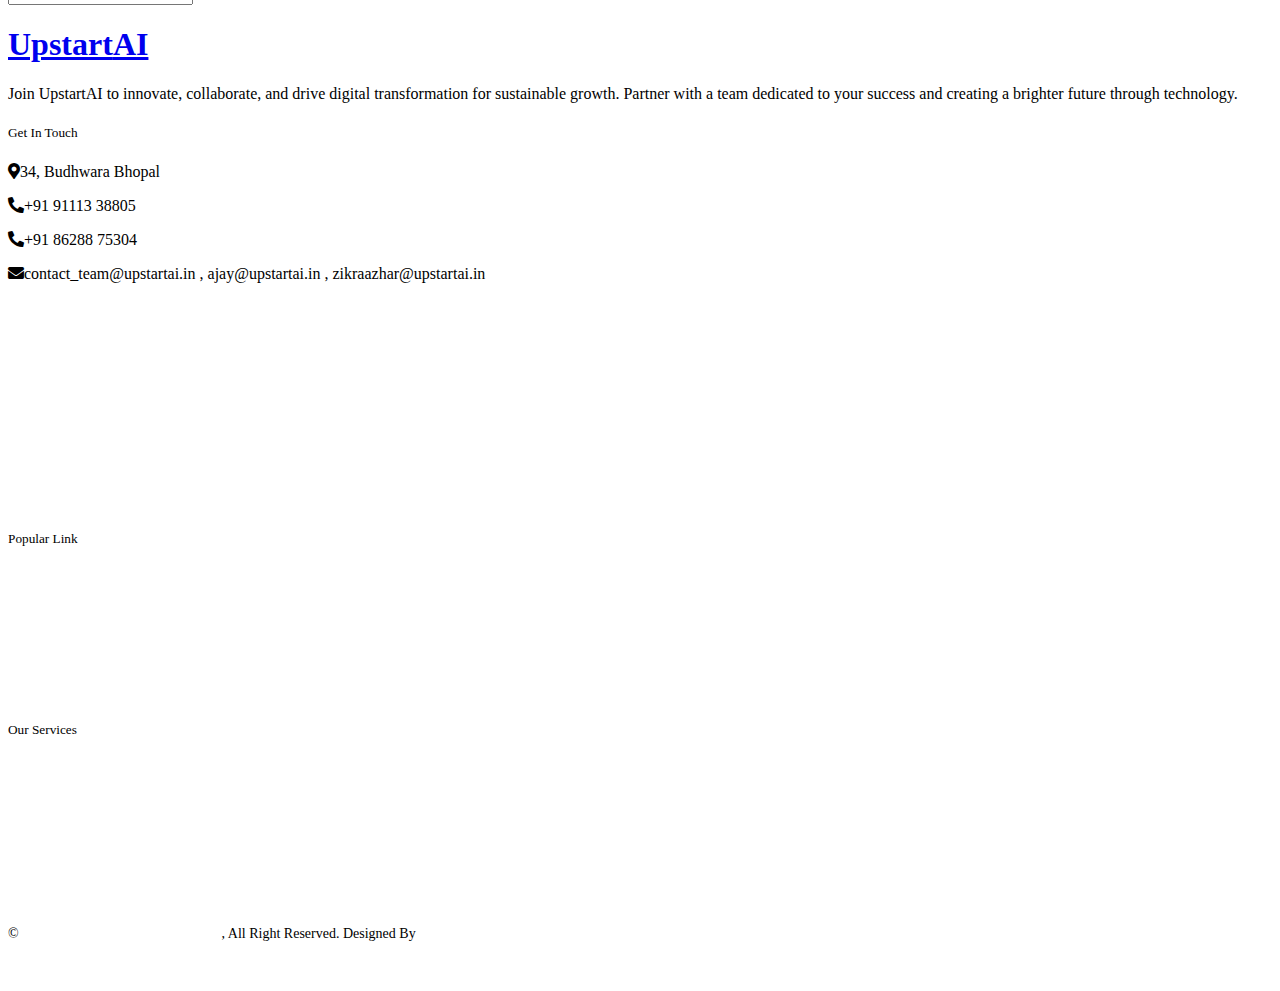
==== commit 8ecc8033: "second commit" ====
--- a/index.html
+++ b/index.html
@@ -3,7 +3,7 @@
 
 <head>
     <meta charset="utf-8">
-    <title>UPSART AI</title>
+    <title>UPSTART AI</title>
     <meta content="width=device-width, initial-scale=1.0" name="viewport">
     <meta content="" name="keywords">
     <meta content="" name="description">
@@ -47,8 +47,8 @@
     <div class="container-fluid sticky-top">
         <div class="container">
             <nav class="navbar navbar-expand-lg navbar-dark p-0">
-                <a href="index.html" class="navbar-brand">
-                    <h1 class="text-white">Upstart</span>AI</h1>
+                <a href="index.html" class="logo">
+                    <img src="img/upstart_logo.jpeg" alt="Your Logo" />
                 </a>
                 <button type="button" class="navbar-toggler ms-auto me-0" data-bs-toggle="collapse"
                     data-bs-target="#navbarCollapse">
@@ -73,7 +73,7 @@
                         <a href="contact.html" class="nav-item nav-link">Contact</a>
                     </div>
                     <butaton type="button" class="btn text-white p-0 d-none d-lg-block" data-bs-toggle="modal"
-                        data-bs-target="#searchModal"><i class="fa fa-search"></i></butaton>
+                        data-bs-target="#searchModal"><i class="fa fa-search search-icon"></i></butaton>
                 </div>
             </nav>
         </div>
@@ -102,7 +102,7 @@
     Hero End -->
 
     <!-- Hero Start -->
-<div class="container-fluid pt-5 hero-header mb-5" style="background-image: url('img/Backgrnd4.jpg'); background-size: cover; background-position: center;">
+<div class="container-fluid pt-5 hero-header mb-5" style="background-image: url('https://img.freepik.com/free-vector/wavy-background-concept_23-2148497712.jpg'); background-size: cover; background-position: center;">
     <div class="container pt-5">
         <div class="row g-5 pt-5">
             <div class="col-lg-6 align-self-center text-center text-lg-start mb-lg-5">
@@ -150,7 +150,7 @@
           
   
            <div class="row content">
-            <div style="font-family:serif; font-size: 550;" class="col-lg-6">
+            <div style="font-size: 90%; color: black;" class="col-lg-6">
               <p>
                 Welcome to UpstartAI, where reality meets innovation in the digital world! We're a team of wildly creative minds fused with deep technological expertise. Specializing in integrating AI/ML solutions, Software development, Digital Marketing, Big data Analytics, Hardware embeddings, we've honed our craft through diverse client collaborations and top-tier institute insights.
               <br>
@@ -161,7 +161,7 @@
                 <li><i class="ri-check-double-line"></i> Responsible AI for sustainabilty</li>
               </ul>
             </div>
-            <div style="font-family:serif; font-size: 550;" class="col-lg-6 pt-4 pt-lg-0">
+            <div style=" font-size:90%; color: black;" class="col-lg-6 pt-4 pt-lg-0">
               <p>
                 At UpstartAI, we value long-term partnerships that go beyond mere service delivery. We're committed to nurturing relationships built on trust, transparency, and a shared vision of success. Our approach blends creativity with practicality, ensuring each solution we deliver not only excels technically but also aligns seamlessly with our clients' strategic goals.
               <br><br>
@@ -185,13 +185,13 @@
                 </div>
                 <div  class="col-lg-6 wow fadeIn" data-wow-delay="0.5s">
                     <h1 class="mb-4">Mission</h1>
-                    <div style="font-family:serif; font-size: 500;">
+                    <div style=" font-size:90%; color: black;">
                     <p class="mb-4">At UpStart AI, we are dedicated to empowering businesses with cutting-edge AI-driven analytics
                         solutions. Our mission is to catalyze growth and foster competitive advantage for our clients by
                         unlocking the full potential of their data.
                         </p></div>
                         <h1 class="mb-4">Vision</h1>
-                        <div style="font-family:serif; font-size: 500;">
+                        <div style="font-size:90%; color: black;">
                         <p class="mb-4">We strive to democratize advanced analytics, making it accessible and actionable for all businesses 
                             that may have previously been underserved in this transformative digital era. Through our innovative AI-powered tools and personalized insights,
                              we aim to equip entrepreneurs with the strategic intelligence needed to make informed decisions, optimize operations, and navigate the complexities of their market landscape.
@@ -223,10 +223,10 @@
     <div class="container-fluid bg-light mt-5 py-5 ">
         <div class="container py-5">
             <div class="row g-5 align-items-center">
-                <div class="col-lg-5 wow fadeIn" data-wow-delay="0.1s">
+                <div style=" font-size:90%; color: black;" class="col-lg-5 wow fadeIn" data-wow-delay="0.1s">
                     <h1 class="mb-4">Services</h1>
-                    <p class="mb-4">UpstartAI provides advanced software solutions that streamline operations and boost efficiency. We offer innovative hardware products that set new industry standards. Our strategic intelligence help businesses navigate complex competition through excellent brand rcognition </p>
-                    <a class="btn btn-primary rounded-pill px-4" href="">Read More</a>
+                    <p class="mb-4">UpstartAI provides advanced software solutions that streamline operations and boost efficiency. We offer innovative hardware products that set new industry standards. Our strategic intelligence help businesses navigate complex competition through excellent brand recognition. </p>
+                    <!--<a class="btn btn-primary rounded-pill px-4" href=""></a>-->
                 </div>
                 <div class="col-lg-7">
                     <div class="row g-4">
@@ -367,7 +367,7 @@
     </div>
     <!-- Feature End -->
 
-    <!--case study manually-->
+    <!--case study manually
     <div class="container-fluid bg-light py-5">
         <div class="container py-5">
             <div class="mx-auto text-center wow fadeIn" data-wow-delay="0.1s" style="max-width: 500px;">
@@ -411,7 +411,7 @@
             </div>
         </div>
     </div>
-    <!--CaseStudy-->
+    CaseStudy-->
     
 
     <!-- Case Start -->
--- a/css/style.css
+++ b/css/style.css
@@ -88,20 +88,34 @@
 }
 
 .navbar {
-    padding: 11px 0 !important;
-    height: 75px;
+    padding: 20px 20px !important;
+    padding-top: 10%;
+    padding-bottom: 10px;
+    margin: 0;
+    width: 100%;
+    height: 70px;
+    background-color: #fff;
+}
+
+.logo img {
+    height: 50px; /* Adjust the height as needed */
+    width: 200px;
+    margin-left: 20px;
+}
+.search-icon {
+    color: #4924cf; /* Set the color to black */
 }
 
 .navbar .navbar-nav .nav-link {
     margin-right: 35px;
     padding: 0;
-    color: rgba(255, 255, 255, .7);
+    color: #4924cf;;
     outline: none;
 }
 
 .navbar .navbar-nav .nav-link:hover,
 .navbar .navbar-nav .nav-link.active {
-    color: rgba(255, 255, 255, 1);
+    color:  #4924cf;;
 }
 
 .navbar .dropdown-toggle::after {
@@ -227,7 +241,7 @@
 .service-item {
     position: relative;
     padding: 45px 30px;
-    background: #3763c2;
+    background: #153477;
     transition: .5s;
     color:#FFFFFF
      
